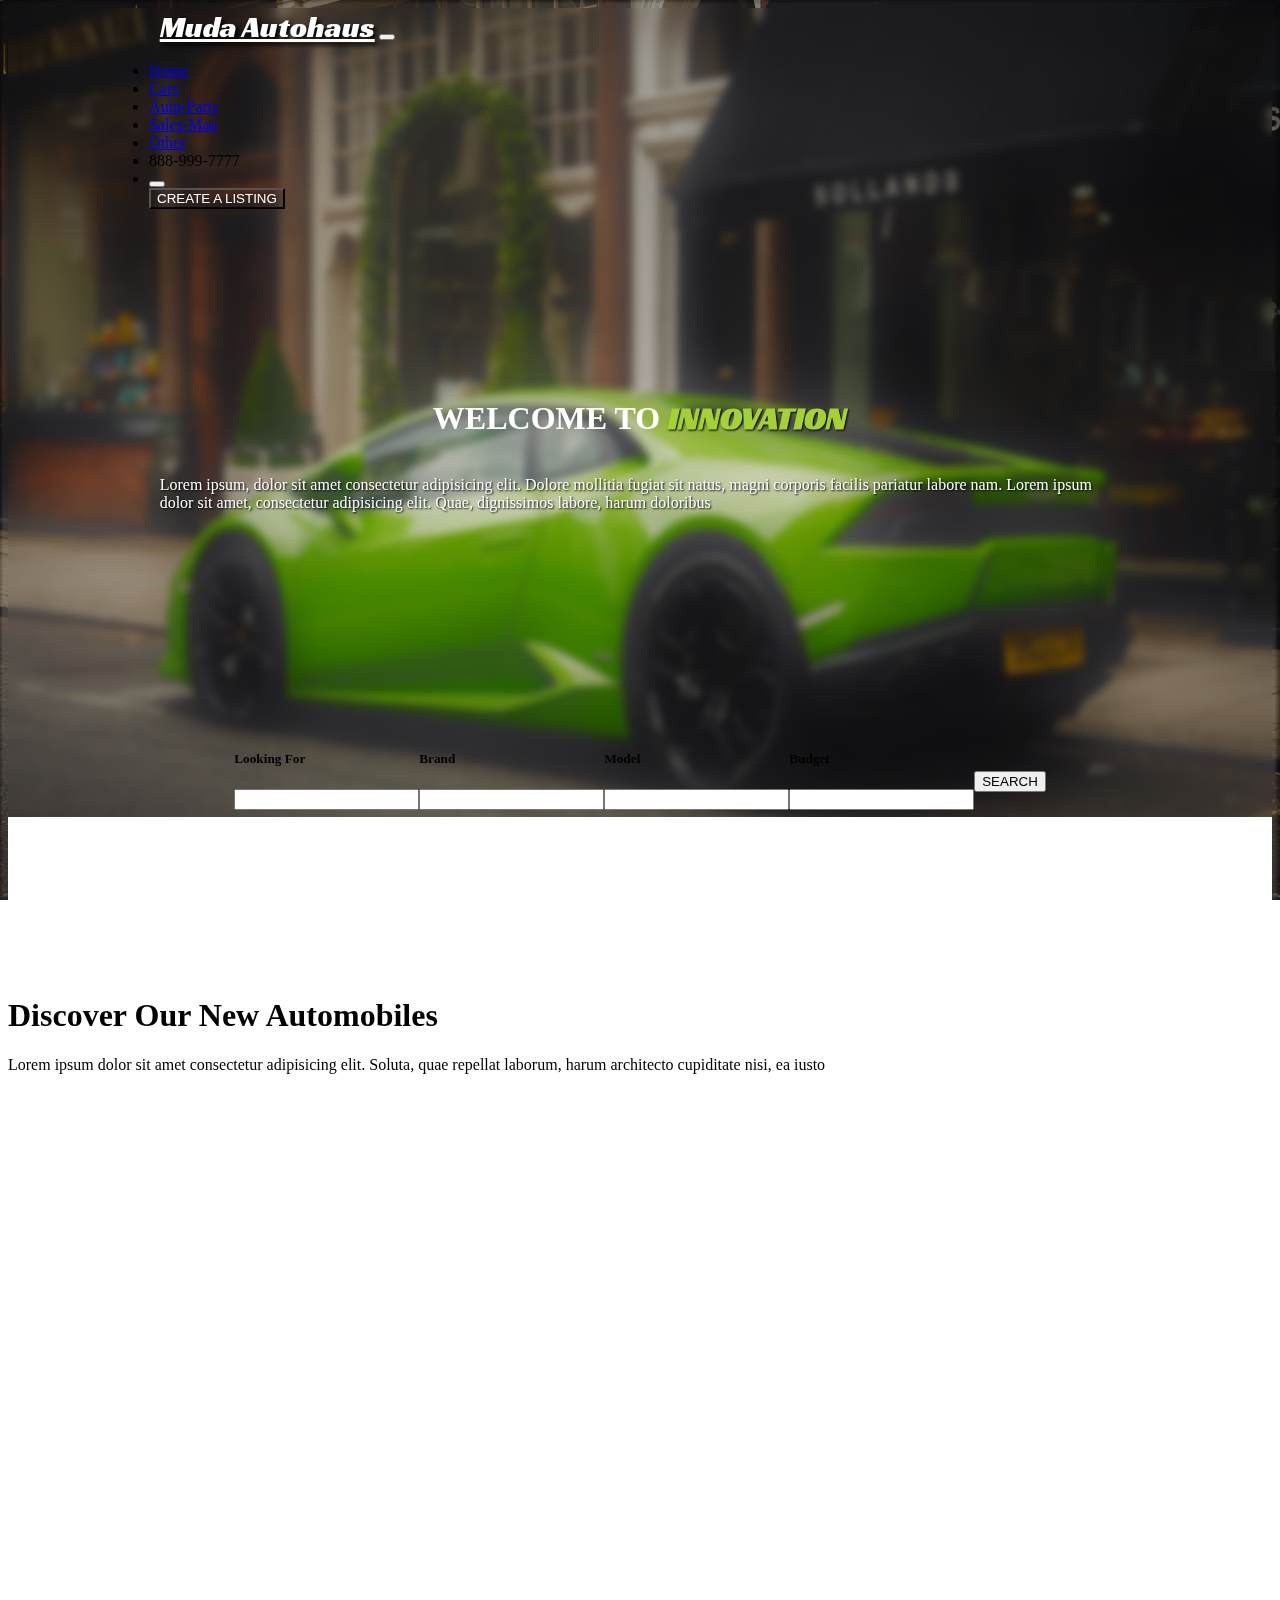
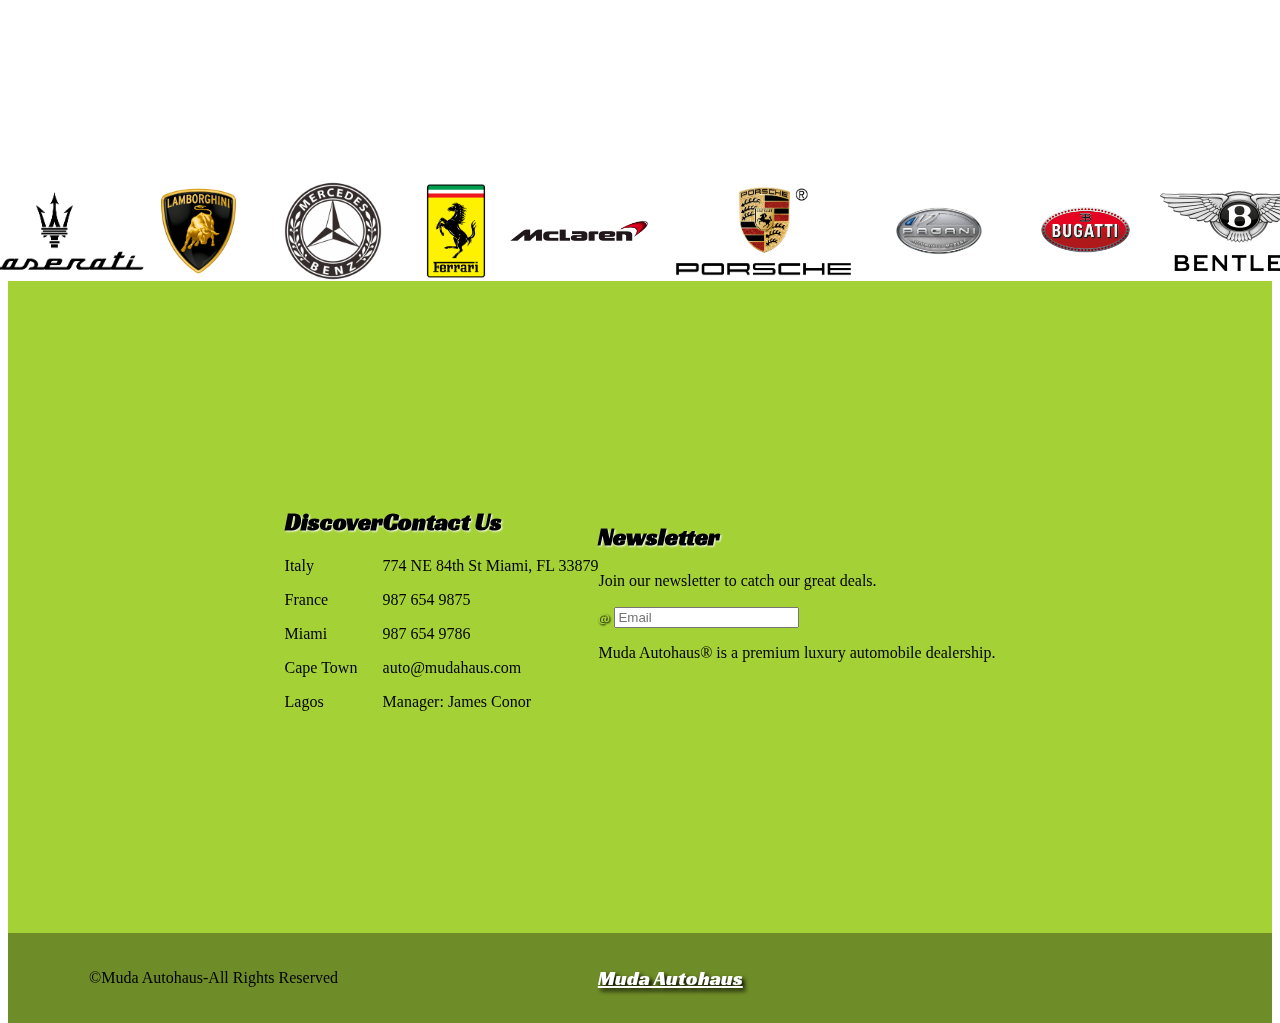
==== index.html @ a9cc53bf "version 7" ====
<!DOCTYPE html>
<html lang="en">
	<head>
		<meta charset="UTF-8" />
		<meta http-equiv="X-UA-Compatible" content="IE=edge" />
		<meta name="viewport" content="width=device-width, initial-scale=1.0" />
		<title>autohaus</title>
		<link rel="stylesheet" href="/style.css" />
		<link rel="preconnect" href="https://fonts.googleapis.com" />
		<link rel="preconnect" href="https://fonts.gstatic.com" crossorigin />
		<link
			href="https://fonts.googleapis.com/css2?family=Racing+Sans+One&display=swap"
			rel="stylesheet"
		/>
		<link
			rel="stylesheet"
			href="https://cdnjs.cloudflare.com/ajax/libs/OwlCarousel2/2.3.4/assets/owl.carousel.min.css"
			integrity="sha512-tS3S5qG0BlhnQROyJXvNjeEM4UpMXHrQfTGmbQ1gKmelCxlSEBUaxhRBj/EFTzpbP4RVSrpEikbmdJobCvhE3g=="
			crossorigin="anonymous"
			referrerpolicy="no-referrer"
		/>
		<link
			rel="stylesheet"
			href="https://cdnjs.cloudflare.com/ajax/libs/OwlCarousel2/2.3.4/assets/owl.theme.default.min.css"
			integrity="sha512-sMXtMNL1zRzolHYKEujM2AqCLUR9F2C4/05cdbxjjLSRvMQIciEPCQZo++nk7go3BtSuK9kfa/s+a4f4i5pLkw=="
			crossorigin="anonymous"
			referrerpolicy="no-referrer"
		/>
		<script
			src="https://code.jquery.com/jquery-3.6.0.slim.min.js"
			integrity="sha256-u7e5khyithlIdTpu22PHhENmPcRdFiHRjhAuHcs05RI="
			crossorigin="anonymous"
		></script>
		<script
			src="https://cdnjs.cloudflare.com/ajax/libs/OwlCarousel2/2.3.4/owl.carousel.min.js"
			integrity="sha512-bPs7Ae6pVvhOSiIcyUClR7/q2OAsRiovw4vAkX+zJbw3ShAeeqezq50RIIcIURq7Oa20rW2n2q+fyXBNcU9lrw=="
			crossorigin="anonymous"
			referrerpolicy="no-referrer"
		></script>
		<script
			src="https://kit.fontawesome.com/30f14fa587.js"
			crossorigin="anonymous"
		></script>
		<link
			href="https://cdn.jsdelivr.net/npm/bootstrap@5.2.0-beta1/dist/css/bootstrap.min.css"
			rel="stylesheet"
			integrity="sha384-0evHe/X+R7YkIZDRvuzKMRqM+OrBnVFBL6DOitfPri4tjfHxaWutUpFmBp4vmVor"
			crossorigin="anonymous"
		/>
	</head>
	<body>
		<!-- body -->
		<!-- navbar -->
		<nav
			class="navbar navbar-expand-lg bg-transparent border-bottom border-light"
		>
			<div class="container-fluid bg-transparent">
				<a id="nav-head" class="navbar-brand" href="#"
					><i class="fa-solid fa-bolt"></i>Muda Autohaus</a
				>
				<button
					class="navbar-toggler"
					type="button"
					data-bs-toggle="collapse"
					data-bs-target="#navbarScroll"
					aria-controls="navbarScroll"
					aria-expanded="false"
					aria-label="Toggle navigation"
				>
					<span class="navbar-toggler-icon"></span>
				</button>
				<div class="collapse navbar-collapse" id="navbarScroll">
					<ul
						class="navbar-nav me-auto my-4 my-lg-0 navbar-nav-scroll"
						style="--bs-scroll-height: 100px justify-content-center"
					>
						<li id="nav-link" class="nav-item px-3">
							<a class="nav-link active text-light" aria-current="page" href="#"
								>Home</a
							>
						</li>
						<li id="nav-link" class="nav-item px-3">
							<a class="nav-link text-light" href="#">Cars</a>
						</li>
						<li id="nav-link" class="nav-item dropdown px-3">
							<a class="nav-link text-light" href="#">Auto-Parts</a>
						</li>
						<li id="nav-link" class="nav-item dropdown px-3">
							<a class="nav-link text-light" href="#">Sales-Man</a>
						</li>
						<li id="nav-link" class="nav-item dropdown px-3">
							<a class="nav-link text-light" href="#">Other</a>
						</li>
						<li id="nav-link" class="nav-item px-3">
							<a class="nav-link text-light"
								><i class="fa-solid fa-phone-volume"></i> 888-999-7777</a
							>
						</li>
						<li id="nav-link" class="nav-item px-3">
							<button
								class="btn btn-secondary bg-transparent"
								data-bs-toggle="tooltip"
								data-bs-placement="top"
								data-bs-custom-class="custom-tooltip"
								title="0 FAVOURITES"
							>
								<i class="fa-solid fa-user"></i>
							</button>
						</li>
						<button
							id="btn"
							class="button border border-light rounded "
							type="button"
						>
							CREATE A LISTING
						</button>
					</ul>
				</div>
			</div>
		</nav>
		<!-- navbar -->
		<section id="landing">
			<h1 class="text-center">WELCOME TO <span>INNOVATION</span></h1>
			<p id="P1" class="text-center fs-5">
				Lorem ipsum, dolor sit amet consectetur adipisicing elit. Dolore
				mollitia fugiat sit natus, magni corporis facilis pariatur labore nam.
				Lorem ipsum dolor sit amet, consectetur adipisicing elit. Quae,
				dignissimos labore, harum doloribus
			</p>
		</section>
		<!-- landing -->
		<!--sort  -->
		<div id="sort" class="card w-75 px-5">
			<div class="card-body">
				<h5 class="card-title fs-6">Looking For</h5>
				<input type="text" />
			</div>
			<div class="card-body">
				<h5 class="card-title fs-6">Brand</h5>
				<input type="text" />
			</div>
			<div class="card-body">
				<h5 class="card-title fs-6">Model</h5>
				<input type="text" />
			</div>
			<div class="card-body">
				<h5 class="card-title fs-6">Budget</h5>
				<input type="text" />
			</div>
			<div class="card-body">
				<button
					id="btn2"
					class="button border border-light rounded px-2 bg-dark my-6 fs-5 text-light"
					type="button"
				>
					SEARCH
				</button>
			</div>
		</div>
		<section id="cars">
			<div id="heading-cont">
				<h1 id="cars-head" class="text text-center">
					Discover Our New Automobiles
				</h1>
				<p class="text text-center">
					Lorem ipsum dolor sit amet consectetur adipisicing elit. Soluta, quae
					repellat laborum, harum architecto cupiditate nisi, ea iusto
				</p>
			</div>
			<div id="slideshow">
				<!-- TESTIMONIALS -->
				<section id="testimonials" class="testimonials spad">
					<div class="container">
						<div class="row">
							<div class="col-sm-12">
								<div id="customers-testimonials" class="owl-carousel">
									<!--TESTIMONIAL 1 -->
									<div class="staff">
										<div class="shadow-effect">
											<div class="card" style="width: 18rem">
												<img
													class="card-img-top"
													src="/ferrari.jpg"
													alt="Card image cap"
												/>
												<div class="card-body">
													<h5 class="card-title">Ferrari 458</h5>
													<p class="card-text">
														Some quick example text to build on the card title
														and make up the bulk of the card's content.
													</p>
													<a href="#" class="btn btn-primary">Go somewhere</a>
												</div>
											</div>
										</div>
									</div>
									<!--END OF TESTIMONIAL 1 -->
									<!--TESTIMONIAL 2 -->
									<div class="staff">
										<div class="shadow-effect">
											<div class="card" style="width: 18rem">
												<img
													class="card-img-top"
													src="/mclaren2.jpg"
													alt="Card image cap"
												/>
												<div class="card-body">
													<h5 class="card-title">Mclaren P1</h5>
													<p class="card-text">
														Some quick example text to build on the card title
														and make up the bulk of the card's content.
													</p>
													<a href="#" class="btn btn-primary">Go somewhere</a>
												</div>
											</div>
										</div>
									</div>
									<!--END OF TESTIMONIAL 2 -->
									<!--TESTIMONIAL 3 -->
									<div class="staff">
										<div class="shadow-effect">
											<div class="card" style="width: 18rem">
												<img
													class="card-img-top"
													src="/sian.jpg"
													alt="Card image cap"
												/>
												<div class="card-body">
													<h5 class="card-title">Lamborghini Sian</h5>
													<p class="card-text">
														Some quick example text to build on the card title
														and make up the bulk of the card's content.
													</p>
													<a href="#" class="btn btn-primary">Go somewhere</a>
												</div>
											</div>
										</div>
									</div>
									<!--END OF TESTIMONIAL 3 -->
									<!--TESTIMONIAL 4 -->
									<div class="staff">
										<div class="shadow-effect">
											<div class="card" style="width: 18rem">
												<img
													class="card-img-top"
													src="/aventador.jpg"
													alt="Card image cap"
												/>
												<div class="card-body">
													<h5 class="card-title">Lamborghini Aventador</h5>
													<p class="card-text">
														Some quick example text to build on the card title
														and make up the bulk of the card's content.
													</p>
													<a href="#" class="btn btn-primary">Go somewhere</a>
												</div>
											</div>
										</div>
									</div>
									<!--END OF TESTIMONIAL 4 -->
									<div class="staff">
										<div class="shadow-effect">
											<div class="card" style="width: 18rem">
												<img
													class="card-img-top"
													src="ferrari 2.jpg"
													alt="Card image cap"
												/>
												<div class="card-body">
													<h5 class="card-title">Ferrari Pista</h5>
													<p class="card-text">
														Some quick example text to build on the card title
														and make up the bulk of the card's content.
													</p>
													<a href="#" class="btn btn-primary">Go somewhere</a>
												</div>
											</div>
										</div>
									</div>
									<!-- 5 -->
									<div class="staff">
										<div class="shadow-effect">
											<div class="card" style="width: 18rem">
												<img
													class="card-img-top"
													src="/ferrari3.jpg"
													alt="Card image cap"
												/>
												<div class="card-body">
													<h5 class="card-title">Ferrari 458</h5>
													<p class="card-text">
														Some quick example text to build on the card title
														and make up the bulk of the card's content.
													</p>
													<a href="#" class="btn btn-primary">Go somewhere</a>
												</div>
											</div>
										</div>
									</div>
									<!-- 6 -->
									<div class="staff">
										<div class="shadow-effect">
											<div class="card" style="width: 18rem">
												<img
													class="card-img-top"
													src="/mclaren.jpg"
													alt="Card image cap"
												/>
												<div class="card-body">
													<h5 class="card-title">Mclaren P1</h5>
													<p class="card-text">
														Some quick example text to build on the card title
														and make up the bulk of the card's content.
													</p>
													<a href="#" class="btn btn-primary">Go somewhere</a>
												</div>
											</div>
										</div>
									</div>
									<!-- 7 -->
									<div class="staff">
										<div class="shadow-effect">
											<div class="card" style="width: 18rem">
												<img
													class="card-img-top"
													src="merc.jpg"
													alt="Card image cap"
												/>
												<div class="card-body">
													<h5 class="card-title">Mercedes GT</h5>
													<p class="card-text">
														Some quick example text to build on the card title
														and make up the bulk of the card's content.
													</p>
													<a href="#" class="btn btn-primary">Go somewhere</a>
												</div>
											</div>
										</div>
									</div>
									<!--8  -->
									<div class="staff">
										<div class="shadow-effect">
											<div class="card" style="width: 18rem">
												<img
													class="card-img-top"
													src="/maserati.jpg"
													alt="Card image cap"
												/>
												<div class="card-body">
													<h5 class="card-title">Maserati BirdCage</h5>
													<p class="card-text">
														Some quick example text to build on the card title
														and make up the bulk of the card's content.
													</p>
													<a href="#" class="btn btn-primary">Go somewhere</a>
												</div>
											</div>
										</div>
									</div>
								</div>
							</div>
						</div>
					</div>
				</section>
				<!-- END OF TESTIMONIALS -->
			</div>
		</section>
		<section id="footer">
			<div id="logos">
				<div id="logo" class="imgs border-top border-secondary">
					<img
						src="/logo5.png"
						class="rounded float-end"
						width="200"
						height="100"
						alt="..."
					/>
					<img
						src="/logo 1.png"
						class="rounded float-start"
						width="100"
						height="100"
						alt="..."
					/>
					<img
						src="/logo 2.png
						"
						class="rounded float-end"
						width="200"
						height="100"
						alt="..."
					/>
					<img
						src="/logo 3.png"
						class="rounded float-end"
						width="75"
						height="100"
						alt="..."
					/>
					<img
						src="/logo 4.png"
						class="rounded float-end"
						width="200"
						height="100"
						alt="..."
					/>
					<img
						src="/logo 6.png"
						class="rounded float-end"
						width="200"
						height="100"
						alt="..."
					/>
					<img
						src="/logo 7.png"
						class="rounded float-end"
						width="200"
						height="100"
						alt="..."
					/>
					<img
						src="/logo 8.png"
						class="rounded float-end"
						width="200"
						height="100"
						alt="..."
					/>
					<img
						src="/logo 9.png"
						class="rounded float-end"
						width="200"
						height="100"
						alt="..."
					/>
				</div>
				<div id="details">
					<div id="footer1" class="card w-100">
						<div class="card-body">
							<h2>Discover</h2>
							<p><i class="fa-solid fa-chevron-right"></i> Italy</p>
							<p><i class="fa-solid fa-chevron-right"></i> France</p>
							<p><i class="fa-solid fa-chevron-right"></i> Miami</p>
							<p><i class="fa-solid fa-chevron-right"></i> Cape Town</p>
							<p><i class="fa-solid fa-chevron-right"></i> Lagos</p>
						</div>
						<div class="card-body">
							<h2>Contact Us</h2>
							<p>
								<i class="fa-solid fa-location-dot"></i> 774 NE 84th St Miami,
								FL 33879
							</p>
							<p><i class="fa-solid fa-phone"></i> 987 654 9875</p>
							<p><i class="fa-solid fa-fax"></i> 987 654 9786</p>
							<p><i class="fa-regular fa-envelope"></i> auto@mudahaus.com</p>
							<p>
								<i class="fa-solid fa-address-book"></i> Manager: James Conor
							</p>
						</div>
						<div class="card-body">
							<h2>Newsletter</h2>
							<p>Join our newsletter to catch our great deals.</p>
							<div class="input-group mb-3">
								<span class="input-group-text" id="basic-addon1">@</span>
								<input type="text" class="form-control" placeholder="Email" aria-label="Email" aria-describedby="basic-addon1">
							  </div>
							
							<p>Muda Autohaus® is a premium luxury automobile dealership.</p>
							<p id="missing">.</p>
						</div>
					</div>
				</div>
				<div id="details2">
					<div id="footer2" class="card w-100 py-5">
						<p id="nav-foot2">©Muda Autohaus-All Rights Reserved</p>
						<p class="text-center">
							<a id="nav-foot" class="navbar-brand text-center" href="#"
								><i class="fa-solid fa-bolt"></i>Muda Autohaus</a
							>
						</p>
						<p id="nav-foot3">
							<a href="#"><i class="fa-brands fa-instagram"></i></a>
							<a href="#"><i class="fa-brands fa-facebook-f"></i></a>
							<a href="#"><i class="fa-solid fa-at"></i></a>
							<a href="#"><i class="fa-brands fa-twitter"></i></a>
							<a href="#"><i class="fa-brands fa-whatsapp"></i></a>
						</p>
					</div>
				</div>
			</div>
		</section>
		<!--sort  -->
		<!-- body -->
		<!-- script -->
		<script
			src="https://cdn.jsdelivr.net/npm/bootstrap@5.2.0-beta1/dist/js/bootstrap.bundle.min.js"
			integrity="sha384-pprn3073KE6tl6bjs2QrFaJGz5/SUsLqktiwsUTF55Jfv3qYSDhgCecCxMW52nD2"
			crossorigin="anonymous"
		></script>
		<script>
			jQuery(document).ready(function ($) {
				"use strict";
				$("#customers-testimonials").owlCarousel({
					loop: true,
					center: true,
					items: 3,
					margin: 30,
					autoplay: true,
					dots: true,
					nav: true,
					autoplayTimeout: 8500,
					smartSpeed: 450,
					navText: [
						'<i class="fa fa-angle-left"></i>',
						'<i class="fa fa-angle-right"></i>',
					],
					responsive: {
						0: {
							items: 1,
						},
						768: {
							items: 2,
						},
						1170: {
							items: 3,
						},
					},
				});
			});
		</script>
		<script src="/java.js"></script>
	</body>
</html>
---- style.css ----
body {
	background-image: url("/pexels-adrian-dorobantu-2127733.jpg");
	background-repeat: no-repeat;
	background-attachment: fixed;
	background-size: 100% 100%;
	backdrop-filter: blur(4px);
}
#nav-head {
	margin-left: 12%;
	font-size: 30px;
	font-family: "Racing Sans One", cursive;
	color: white;
	text-shadow: 3px 3px 4px black;
}
#nav-foot {
	position: relative;
	left: -65%;
	font-size: 20px;
	font-family: "Racing Sans One", cursive;
	color: white;
	text-shadow: 3px 3px 4px black;
}
#nav-foot2 {
	position: relative;
	left: -28%;
}
#nav-foot3 {
	position: relative;
	left: 18%;
}
.fa-facebook-f {
	color: #232729;
}
.fa-instagram {
	color: #232729;
}
.fa-at {
	color: #232729;
}
.fa-twitter {
	color: #232729;
}
.fa-whatsapp {
	color: #232729;
}
.fa-facebook-f:hover {
	color: white;
}
.fa-instagram:hover {
	color: white;
}
.fa-at:hover {
	color: white;
}
.fa-twitter:hover {
	color: white;
}
.fa-whatsapp:hover {
	color: white;
}
#nav-link:hover {
	color: #a4d236;
}
.collapse {
	margin-left: 8%;
}
.fa-bolt {
	color: #a4d236;
}
.fa-phone-volume {
	color: #a4d236;
}
.fa-heart {
	color: red;
}
.fa-user {
	color: white;
}
.fa-user:hover {
	color: #a4d236;
	border: transparent;
}
#btn:hover {
	background-color: #a4d236;
	color: white;
	border-radius: 8px;
}
#btn2:hover {
	background-color: #a4d236;
	color: white;
	border-radius: 8px;
}
.nav-items:hover {
	background-color: #a4d236;
}

#btn {
	color: white;
	background-color: transparent;
}
#btn2 {
	margin-top: 25px;
}
.border-danger {
	color: transparent;
}
#landing {
	color: white;
	display: flex;
	flex-direction: column;
	flex-wrap: nowrap;
	justify-content: center;
	align-items: center;
	padding: 12%;
}

#P1 {
	text-shadow: 1px 1px 2px black;
}
span {
	font-family: "Racing Sans One", cursive;
	color: #a4d236;
	text-shadow: 1px 1px 2px rgb(0, 0, 0);
}

#cars {
	height: 100vh;
	background-color: white;
}
#sort {
	height: 20vh;
	display: flex;
	flex-direction: row;
	flex-wrap: nowrap;
	justify-content: center;
	align-items: center;
	margin-bottom: -5%;
	margin-left: auto;
	margin-right: auto;
}
#heading-cont {
	position: relative;
	top: 20%;
}
#slideshow {
	margin-top: 15%;
}
.owl-carousel .owl-nav [class*="owl-"] {
	-webkit-transition: all 0.3s ease;
	transition: all 0.3s ease;
}
.owl-carousel .owl-nav [class*="owl-"].disabled:hover {
	background-color: #d6d6d6;
}
.owl-carousel {
	position: relative;
}
.owl-carousel .owl-next,
.owl-carousel .owl-prev {
	width: 50px;
	height: 50px;
	line-height: 50px;
	border-radius: 50%;
	position: absolute;
	top: 30%;
	font-size: 20px;
	color: #fff;
	border: 1px solid #ddd;
	text-align: center;
}
.owl-carousel .owl-prev {
	left: -70px;
}
.owl-carousel .owl-next {
	right: -70px;
}
#footer {
	padding-top: 5%;
	height: 60vh;
	background-color: white;
}
#logo {
	display: flex;
	flex-direction: row;
	flex-wrap: nowrap;
	justify-content: center;
	align-items: center;
}
#footer1 {
	padding-top: 0%;
	padding: 8%;
	height: 50vh;
	display: flex;
	flex-direction: row;
	flex-wrap: nowrap;
	justify-content: center;
	align-items: center;
	margin-left: auto;
	margin-right: auto;
	background: #a4d236;
}
#footer2 {
	height: 10vh;
	display: flex;
	flex-direction: row;
	flex-wrap: nowrap;
	justify-content: center;
	align-items: center;
	margin-bottom: -5%;
	margin-left: auto;
	margin-right: auto;
	background: #6e8c27;
}
h2 {
	font-family: "Racing Sans One", cursive;
	text-shadow: 1px 1px 2px rgb(255, 255, 255);
}
#missing {
	color: transparent;
}
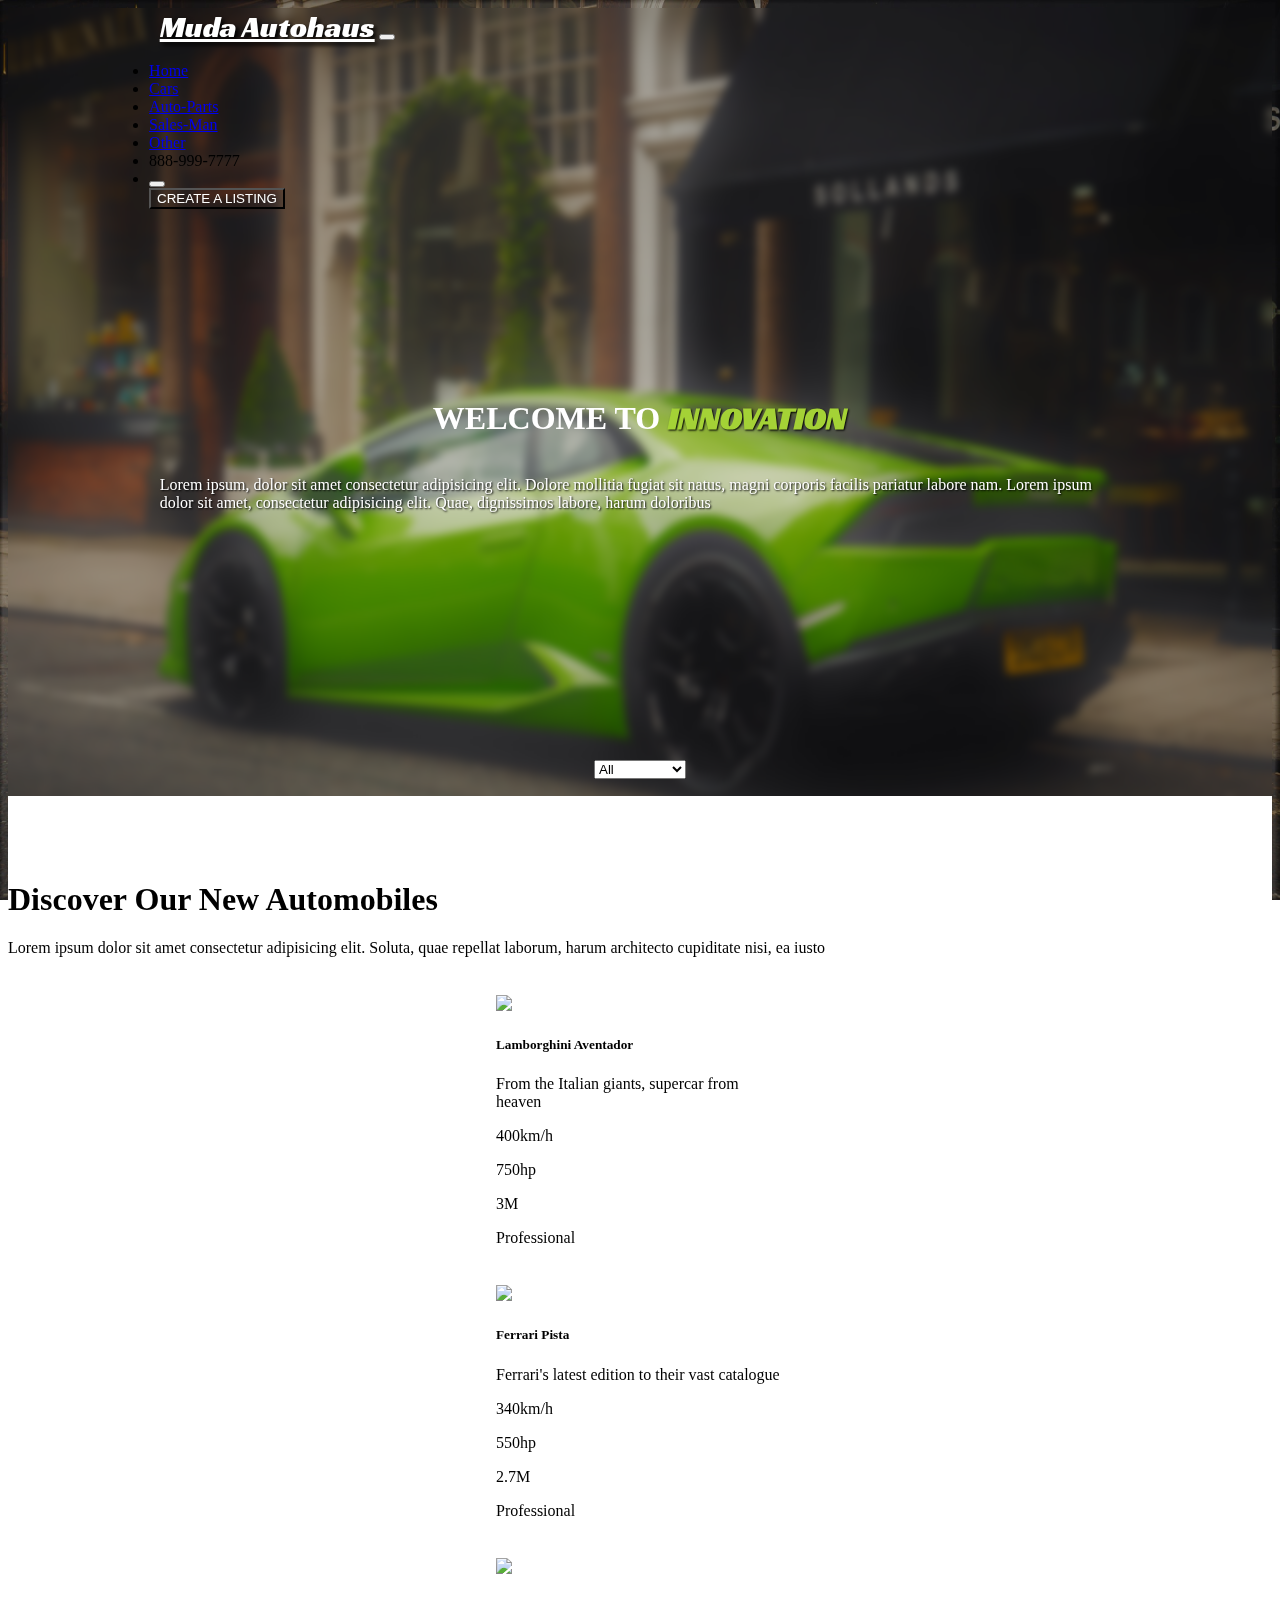
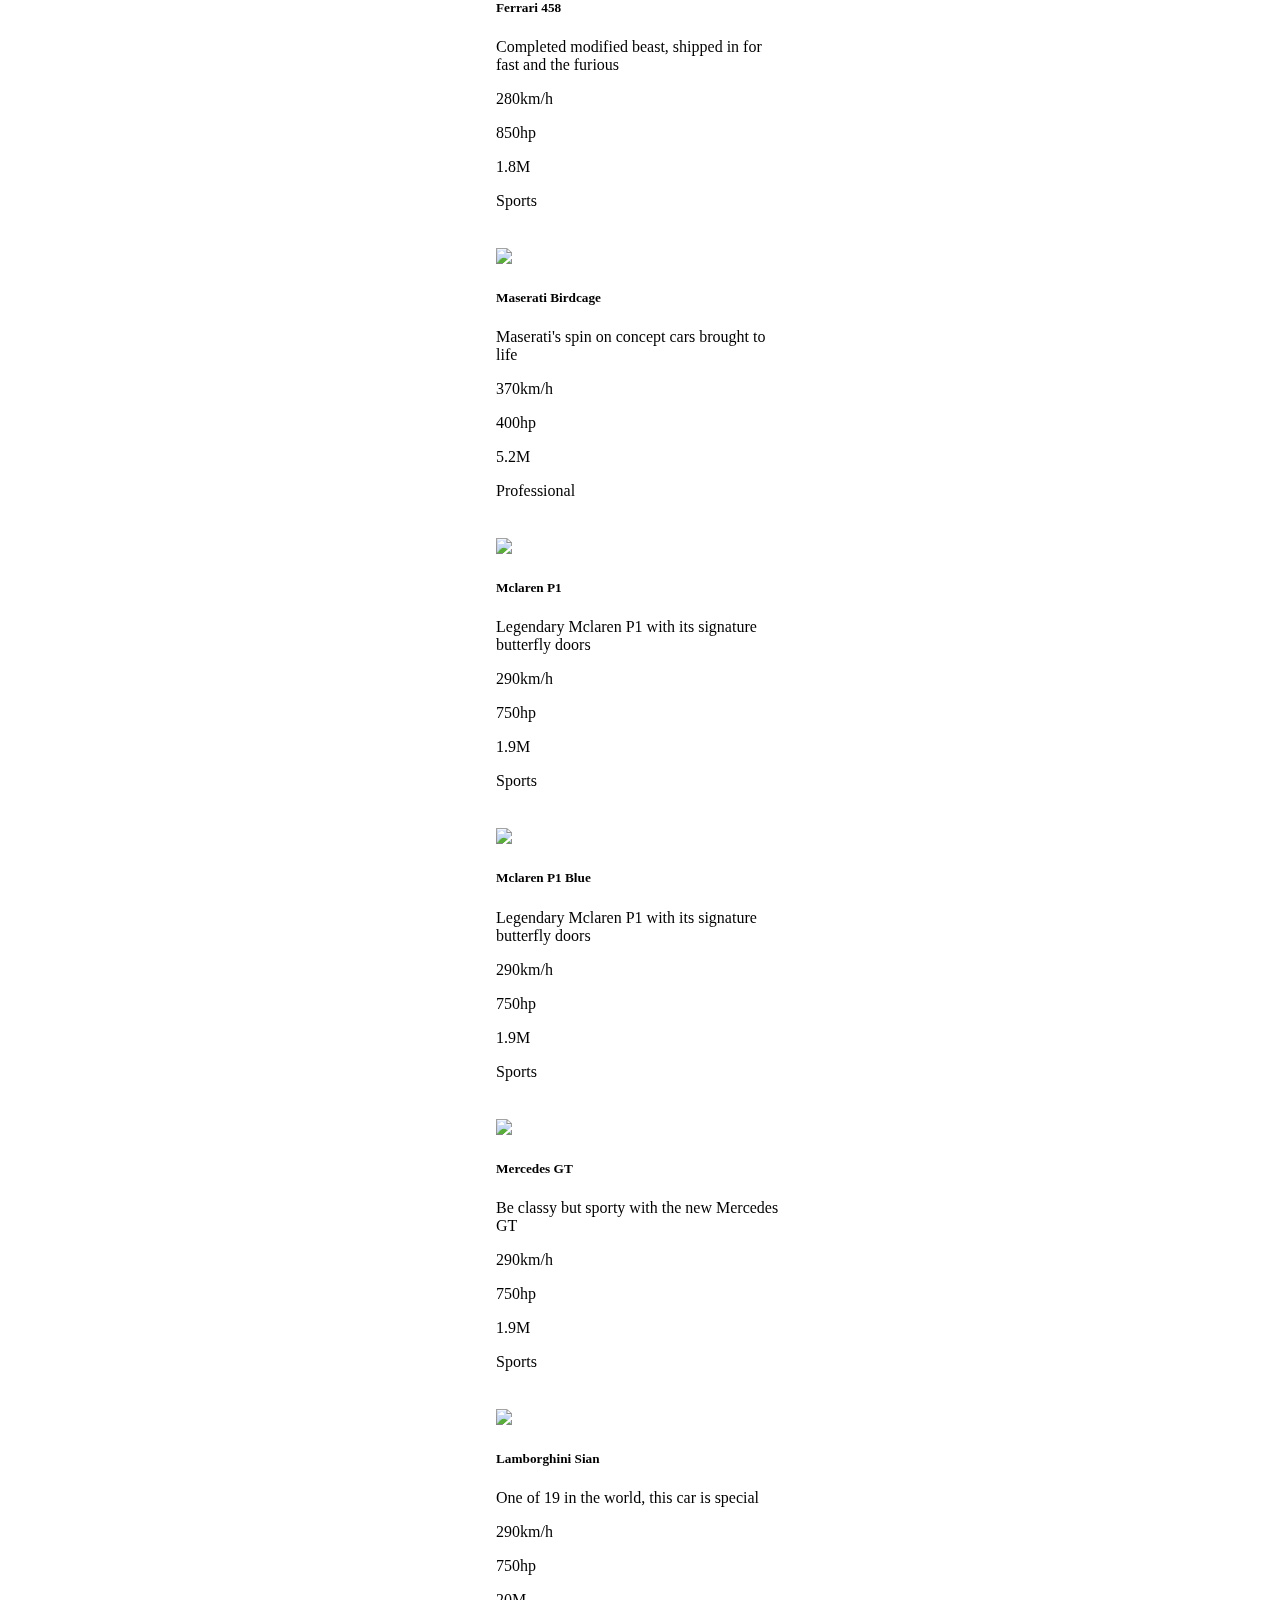
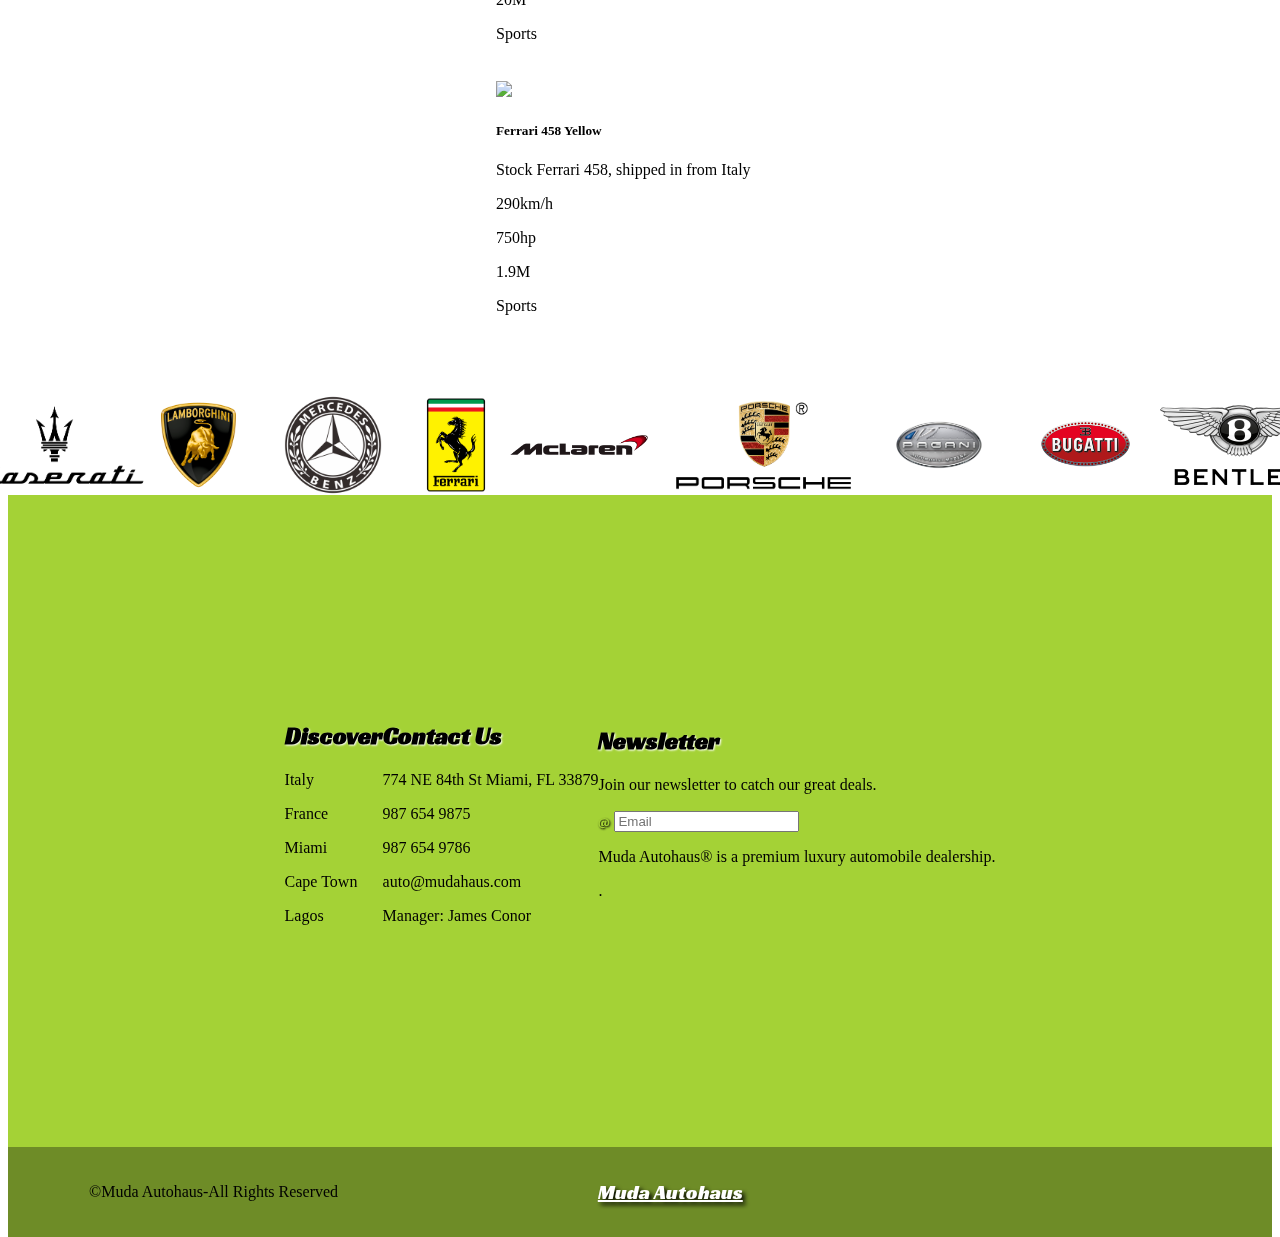
==== commit 64757381: "version 8" ====
--- a/index.html
+++ b/index.html
@@ -12,25 +12,6 @@
 			href="https://fonts.googleapis.com/css2?family=Racing+Sans+One&display=swap"
 			rel="stylesheet"
 		/>
-		<link
-			rel="stylesheet"
-			href="https://cdnjs.cloudflare.com/ajax/libs/OwlCarousel2/2.3.4/assets/owl.carousel.min.css"
-			integrity="sha512-tS3S5qG0BlhnQROyJXvNjeEM4UpMXHrQfTGmbQ1gKmelCxlSEBUaxhRBj/EFTzpbP4RVSrpEikbmdJobCvhE3g=="
-			crossorigin="anonymous"
-			referrerpolicy="no-referrer"
-		/>
-		<link
-			rel="stylesheet"
-			href="https://cdnjs.cloudflare.com/ajax/libs/OwlCarousel2/2.3.4/assets/owl.theme.default.min.css"
-			integrity="sha512-sMXtMNL1zRzolHYKEujM2AqCLUR9F2C4/05cdbxjjLSRvMQIciEPCQZo++nk7go3BtSuK9kfa/s+a4f4i5pLkw=="
-			crossorigin="anonymous"
-			referrerpolicy="no-referrer"
-		/>
-		<script
-			src="https://code.jquery.com/jquery-3.6.0.slim.min.js"
-			integrity="sha256-u7e5khyithlIdTpu22PHhENmPcRdFiHRjhAuHcs05RI="
-			crossorigin="anonymous"
-		></script>
 		<script
 			src="https://cdnjs.cloudflare.com/ajax/libs/OwlCarousel2/2.3.4/owl.carousel.min.js"
 			integrity="sha512-bPs7Ae6pVvhOSiIcyUClR7/q2OAsRiovw4vAkX+zJbw3ShAeeqezq50RIIcIURq7Oa20rW2n2q+fyXBNcU9lrw=="
@@ -109,7 +90,7 @@
 						</li>
 						<button
 							id="btn"
-							class="button border border-light rounded "
+							class="button border border-light rounded"
 							type="button"
 						>
 							CREATE A LISTING
@@ -131,34 +112,18 @@
 		<!-- landing -->
 		<!--sort  -->
 		<div id="sort" class="card w-75 px-5">
-			<div class="card-body">
-				<h5 class="card-title fs-6">Looking For</h5>
-				<input type="text" />
-			</div>
-			<div class="card-body">
-				<h5 class="card-title fs-6">Brand</h5>
-				<input type="text" />
-			</div>
-			<div class="card-body">
-				<h5 class="card-title fs-6">Model</h5>
-				<input type="text" />
-			</div>
-			<div class="card-body">
-				<h5 class="card-title fs-6">Budget</h5>
-				<input type="text" />
-			</div>
-			<div class="card-body">
-				<button
-					id="btn2"
-					class="button border border-light rounded px-2 bg-dark my-6 fs-5 text-light"
-					type="button"
-				>
-					SEARCH
-				</button>
-			</div>
+			<select name="sort" id="sortcars" onchange="sort()">
+				<option value="All">All</option>
+				<option value="horsepower">horsepower</option>
+				<option value="top speed">top speed</option>
+				<option value="price">price</option>
+				<option value="color">color</option>
+			</select>
 		</div>
+
 		<section id="cars">
-			<div id="heading-cont">
+			<div id="missing"></div>
+			<div id="heading-cont" class="text text center my-5">
 				<h1 id="cars-head" class="text text-center">
 					Discover Our New Automobiles
 				</h1>
@@ -167,202 +132,8 @@
 					repellat laborum, harum architecto cupiditate nisi, ea iusto
 				</p>
 			</div>
-			<div id="slideshow">
-				<!-- TESTIMONIALS -->
-				<section id="testimonials" class="testimonials spad">
-					<div class="container">
-						<div class="row">
-							<div class="col-sm-12">
-								<div id="customers-testimonials" class="owl-carousel">
-									<!--TESTIMONIAL 1 -->
-									<div class="staff">
-										<div class="shadow-effect">
-											<div class="card" style="width: 18rem">
-												<img
-													class="card-img-top"
-													src="/ferrari.jpg"
-													alt="Card image cap"
-												/>
-												<div class="card-body">
-													<h5 class="card-title">Ferrari 458</h5>
-													<p class="card-text">
-														Some quick example text to build on the card title
-														and make up the bulk of the card's content.
-													</p>
-													<a href="#" class="btn btn-primary">Go somewhere</a>
-												</div>
-											</div>
-										</div>
-									</div>
-									<!--END OF TESTIMONIAL 1 -->
-									<!--TESTIMONIAL 2 -->
-									<div class="staff">
-										<div class="shadow-effect">
-											<div class="card" style="width: 18rem">
-												<img
-													class="card-img-top"
-													src="/mclaren2.jpg"
-													alt="Card image cap"
-												/>
-												<div class="card-body">
-													<h5 class="card-title">Mclaren P1</h5>
-													<p class="card-text">
-														Some quick example text to build on the card title
-														and make up the bulk of the card's content.
-													</p>
-													<a href="#" class="btn btn-primary">Go somewhere</a>
-												</div>
-											</div>
-										</div>
-									</div>
-									<!--END OF TESTIMONIAL 2 -->
-									<!--TESTIMONIAL 3 -->
-									<div class="staff">
-										<div class="shadow-effect">
-											<div class="card" style="width: 18rem">
-												<img
-													class="card-img-top"
-													src="/sian.jpg"
-													alt="Card image cap"
-												/>
-												<div class="card-body">
-													<h5 class="card-title">Lamborghini Sian</h5>
-													<p class="card-text">
-														Some quick example text to build on the card title
-														and make up the bulk of the card's content.
-													</p>
-													<a href="#" class="btn btn-primary">Go somewhere</a>
-												</div>
-											</div>
-										</div>
-									</div>
-									<!--END OF TESTIMONIAL 3 -->
-									<!--TESTIMONIAL 4 -->
-									<div class="staff">
-										<div class="shadow-effect">
-											<div class="card" style="width: 18rem">
-												<img
-													class="card-img-top"
-													src="/aventador.jpg"
-													alt="Card image cap"
-												/>
-												<div class="card-body">
-													<h5 class="card-title">Lamborghini Aventador</h5>
-													<p class="card-text">
-														Some quick example text to build on the card title
-														and make up the bulk of the card's content.
-													</p>
-													<a href="#" class="btn btn-primary">Go somewhere</a>
-												</div>
-											</div>
-										</div>
-									</div>
-									<!--END OF TESTIMONIAL 4 -->
-									<div class="staff">
-										<div class="shadow-effect">
-											<div class="card" style="width: 18rem">
-												<img
-													class="card-img-top"
-													src="ferrari 2.jpg"
-													alt="Card image cap"
-												/>
-												<div class="card-body">
-													<h5 class="card-title">Ferrari Pista</h5>
-													<p class="card-text">
-														Some quick example text to build on the card title
-														and make up the bulk of the card's content.
-													</p>
-													<a href="#" class="btn btn-primary">Go somewhere</a>
-												</div>
-											</div>
-										</div>
-									</div>
-									<!-- 5 -->
-									<div class="staff">
-										<div class="shadow-effect">
-											<div class="card" style="width: 18rem">
-												<img
-													class="card-img-top"
-													src="/ferrari3.jpg"
-													alt="Card image cap"
-												/>
-												<div class="card-body">
-													<h5 class="card-title">Ferrari 458</h5>
-													<p class="card-text">
-														Some quick example text to build on the card title
-														and make up the bulk of the card's content.
-													</p>
-													<a href="#" class="btn btn-primary">Go somewhere</a>
-												</div>
-											</div>
-										</div>
-									</div>
-									<!-- 6 -->
-									<div class="staff">
-										<div class="shadow-effect">
-											<div class="card" style="width: 18rem">
-												<img
-													class="card-img-top"
-													src="/mclaren.jpg"
-													alt="Card image cap"
-												/>
-												<div class="card-body">
-													<h5 class="card-title">Mclaren P1</h5>
-													<p class="card-text">
-														Some quick example text to build on the card title
-														and make up the bulk of the card's content.
-													</p>
-													<a href="#" class="btn btn-primary">Go somewhere</a>
-												</div>
-											</div>
-										</div>
-									</div>
-									<!-- 7 -->
-									<div class="staff">
-										<div class="shadow-effect">
-											<div class="card" style="width: 18rem">
-												<img
-													class="card-img-top"
-													src="merc.jpg"
-													alt="Card image cap"
-												/>
-												<div class="card-body">
-													<h5 class="card-title">Mercedes GT</h5>
-													<p class="card-text">
-														Some quick example text to build on the card title
-														and make up the bulk of the card's content.
-													</p>
-													<a href="#" class="btn btn-primary">Go somewhere</a>
-												</div>
-											</div>
-										</div>
-									</div>
-									<!--8  -->
-									<div class="staff">
-										<div class="shadow-effect">
-											<div class="card" style="width: 18rem">
-												<img
-													class="card-img-top"
-													src="/maserati.jpg"
-													alt="Card image cap"
-												/>
-												<div class="card-body">
-													<h5 class="card-title">Maserati BirdCage</h5>
-													<p class="card-text">
-														Some quick example text to build on the card title
-														and make up the bulk of the card's content.
-													</p>
-													<a href="#" class="btn btn-primary">Go somewhere</a>
-												</div>
-											</div>
-										</div>
-									</div>
-								</div>
-							</div>
-						</div>
-					</div>
-				</section>
-				<!-- END OF TESTIMONIALS -->
+			<div class="container">
+				<div id="target" class="jeff d-flex justify-content-center row"></div>
 			</div>
 		</section>
 		<section id="footer">
@@ -461,9 +232,15 @@
 							<p>Join our newsletter to catch our great deals.</p>
 							<div class="input-group mb-3">
 								<span class="input-group-text" id="basic-addon1">@</span>
-								<input type="text" class="form-control" placeholder="Email" aria-label="Email" aria-describedby="basic-addon1">
-							  </div>
-							
+								<input
+									type="text"
+									class="form-control"
+									placeholder="Email"
+									aria-label="Email"
+									aria-describedby="basic-addon1"
+								/>
+							</div>
+
 							<p>Muda Autohaus® is a premium luxury automobile dealership.</p>
 							<p id="missing">.</p>
 						</div>
@@ -496,37 +273,6 @@
 			integrity="sha384-pprn3073KE6tl6bjs2QrFaJGz5/SUsLqktiwsUTF55Jfv3qYSDhgCecCxMW52nD2"
 			crossorigin="anonymous"
 		></script>
-		<script>
-			jQuery(document).ready(function ($) {
-				"use strict";
-				$("#customers-testimonials").owlCarousel({
-					loop: true,
-					center: true,
-					items: 3,
-					margin: 30,
-					autoplay: true,
-					dots: true,
-					nav: true,
-					autoplayTimeout: 8500,
-					smartSpeed: 450,
-					navText: [
-						'<i class="fa fa-angle-left"></i>',
-						'<i class="fa fa-angle-right"></i>',
-					],
-					responsive: {
-						0: {
-							items: 1,
-						},
-						768: {
-							items: 2,
-						},
-						1170: {
-							items: 3,
-						},
-					},
-				});
-			});
-		</script>
 		<script src="/java.js"></script>
 	</body>
 </html>
--- a/style.css
+++ b/style.css
@@ -80,6 +80,9 @@
 	color: #a4d236;
 	border: transparent;
 }
+.fa-bolt-lightning {
+	color: #a4d236;
+}
 #btn:hover {
 	background-color: #a4d236;
 	color: white;
@@ -124,8 +127,9 @@
 }
 
 #cars {
-	height: 100vh;
 	background-color: white;
+}
+#cars-head {
 }
 #sort {
 	height: 20vh;
@@ -140,39 +144,16 @@
 }
 #heading-cont {
 	position: relative;
-	top: 20%;
-}
-#slideshow {
-	margin-top: 15%;
-}
-.owl-carousel .owl-nav [class*="owl-"] {
-	-webkit-transition: all 0.3s ease;
-	transition: all 0.3s ease;
-}
-.owl-carousel .owl-nav [class*="owl-"].disabled:hover {
-	background-color: #d6d6d6;
-}
-.owl-carousel {
-	position: relative;
-}
-.owl-carousel .owl-next,
-.owl-carousel .owl-prev {
-	width: 50px;
-	height: 50px;
-	line-height: 50px;
-	border-radius: 50%;
-	position: absolute;
-	top: 30%;
-	font-size: 20px;
-	color: #fff;
-	border: 1px solid #ddd;
-	text-align: center;
-}
-.owl-carousel .owl-prev {
-	left: -70px;
-}
-.owl-carousel .owl-next {
-	right: -70px;
+	bottom: 80%;
+}
+#cards {
+	margin-top: 3%;
+	margin-right: auto;
+	margin-left: auto;
+}
+#cards2 {
+	margin-right: auto;
+	margin-left: auto;
 }
 #footer {
 	padding-top: 5%;
@@ -216,5 +197,5 @@
 	text-shadow: 1px 1px 2px rgb(255, 255, 255);
 }
 #missing {
-	color: transparent;
-}
+	padding-bottom: 5%;
+}
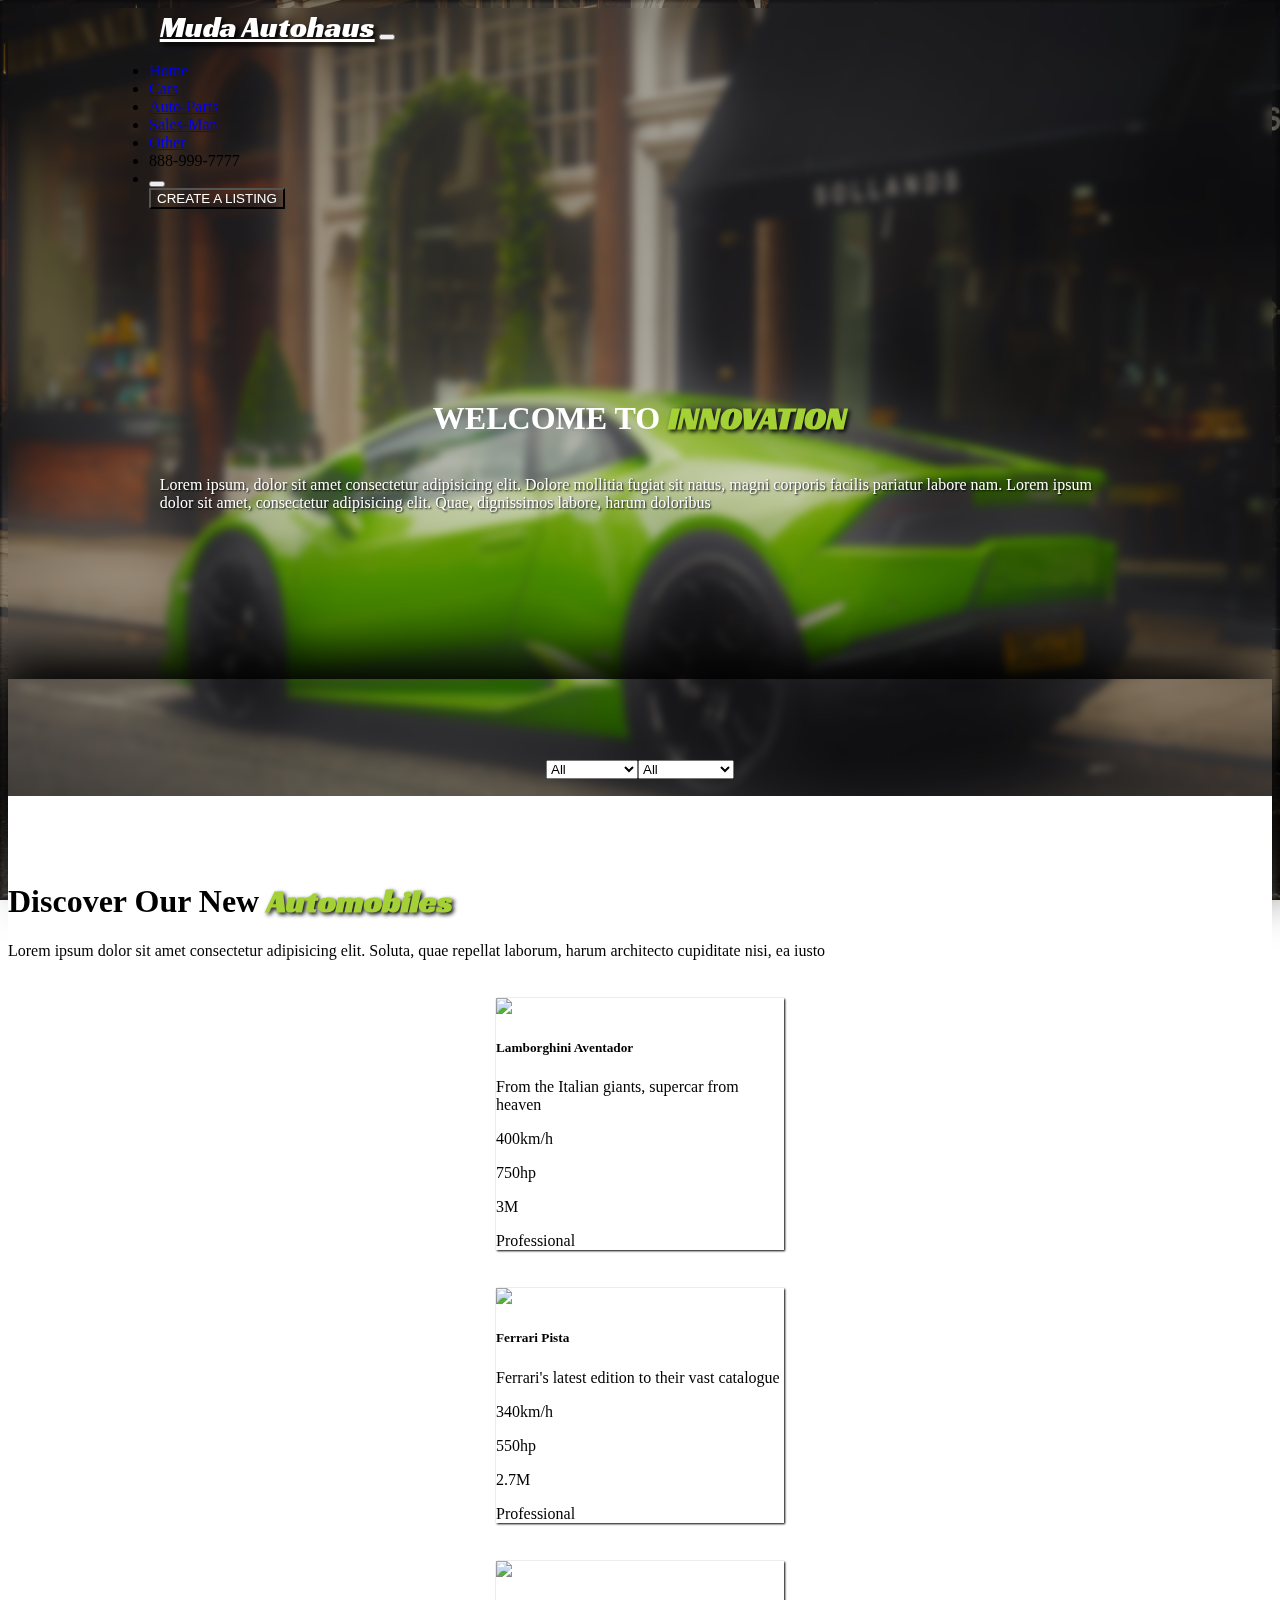
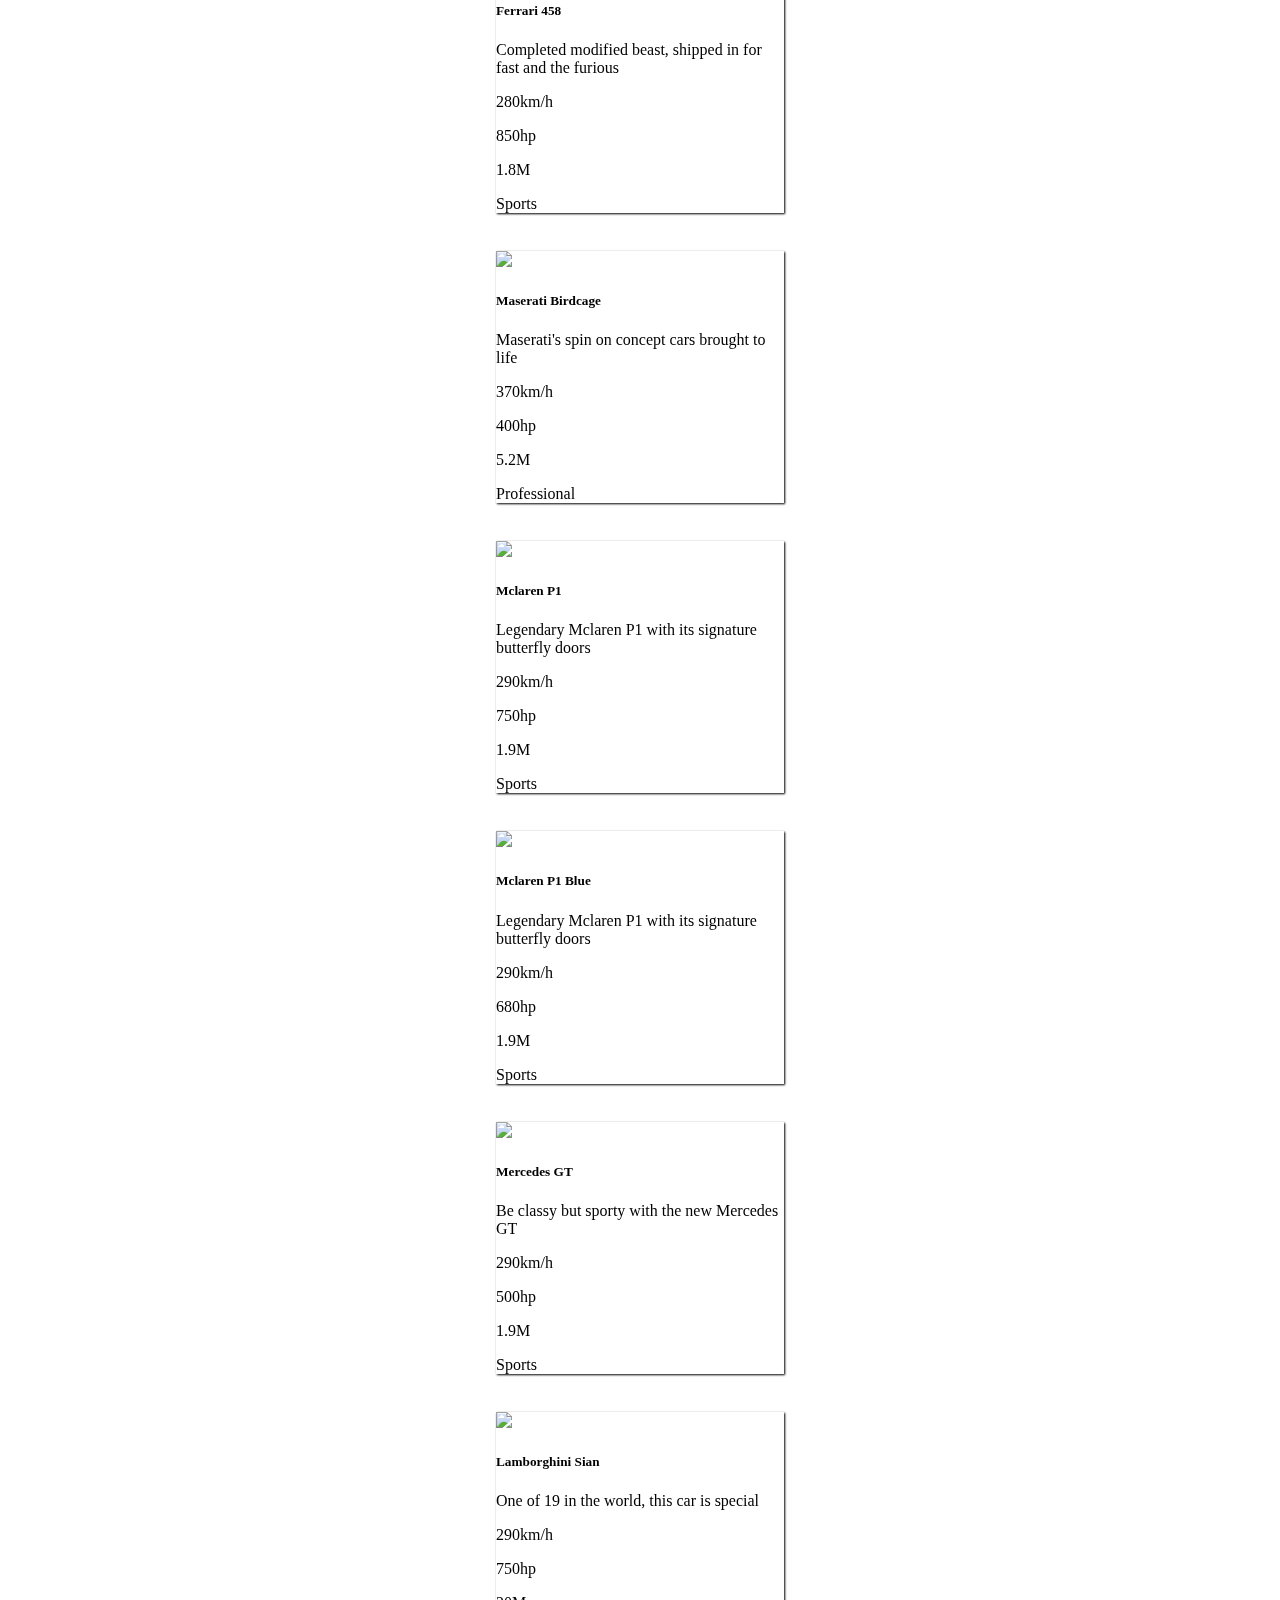
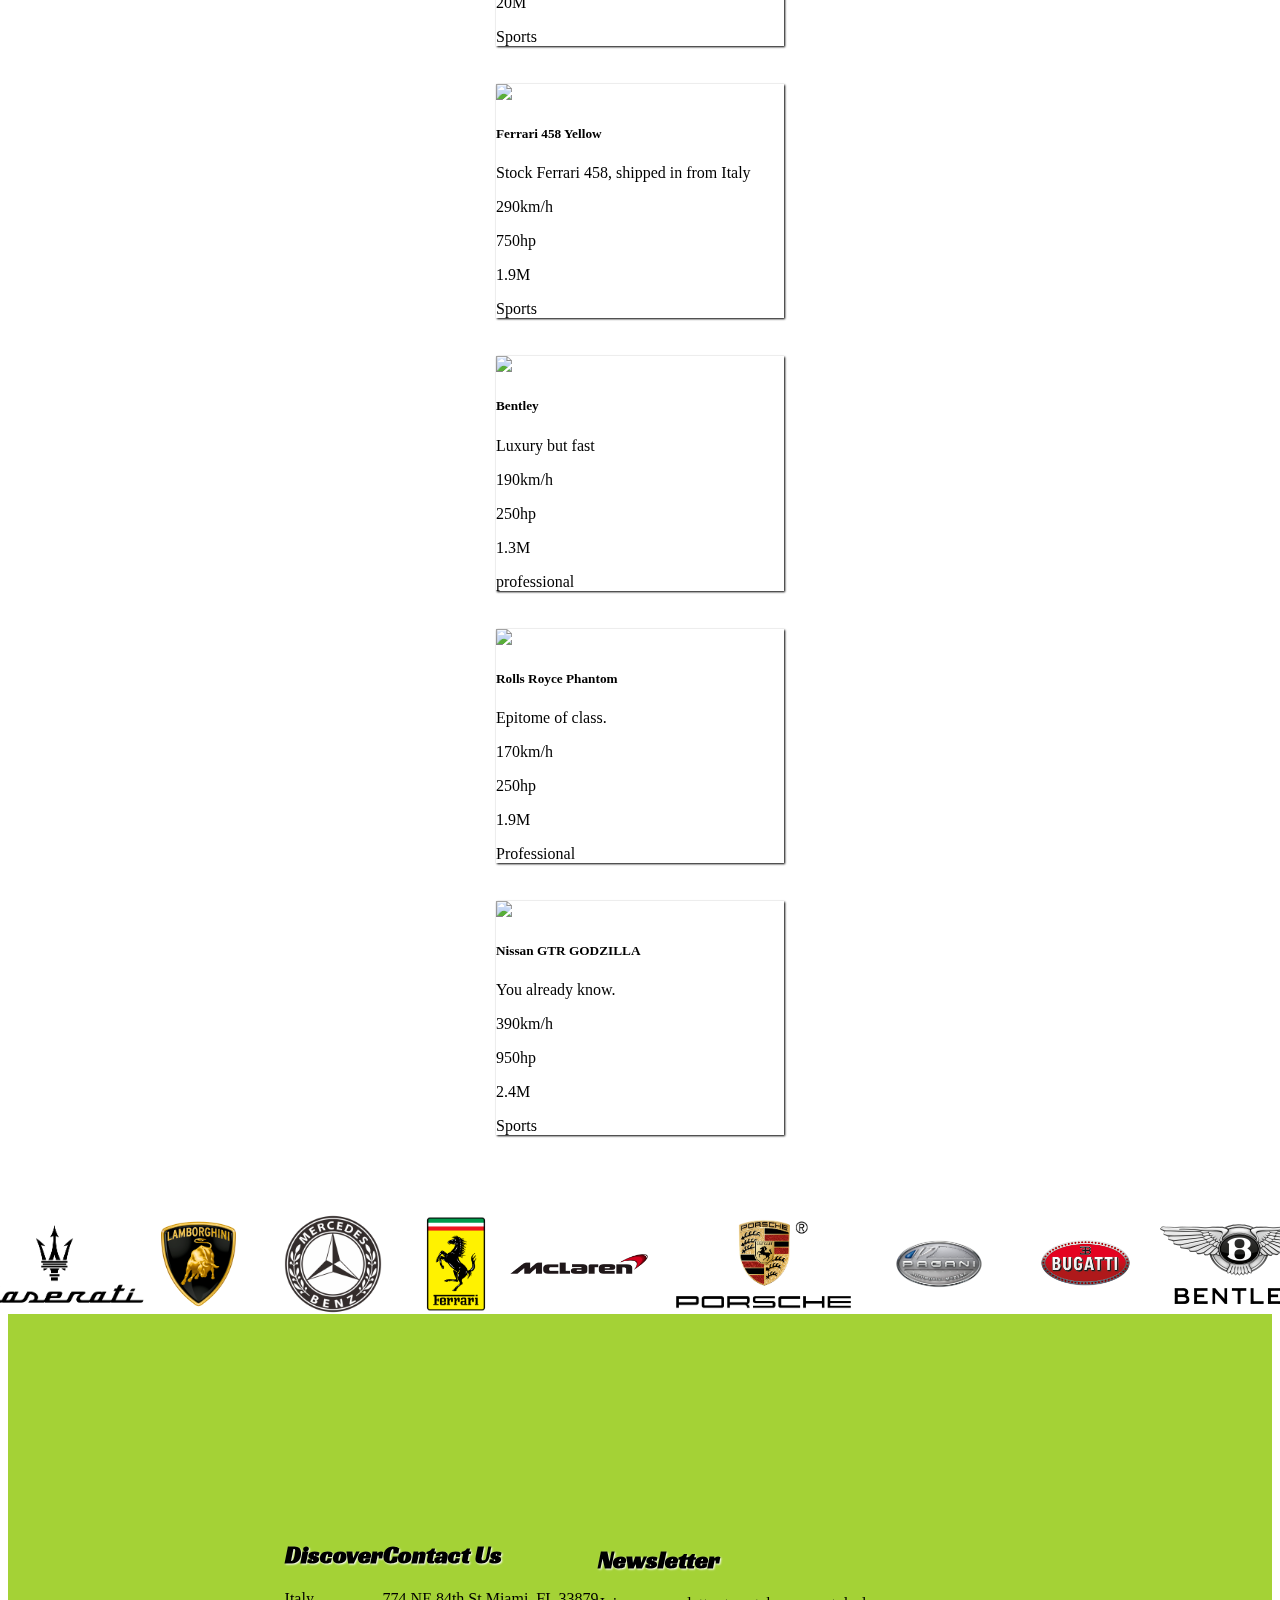
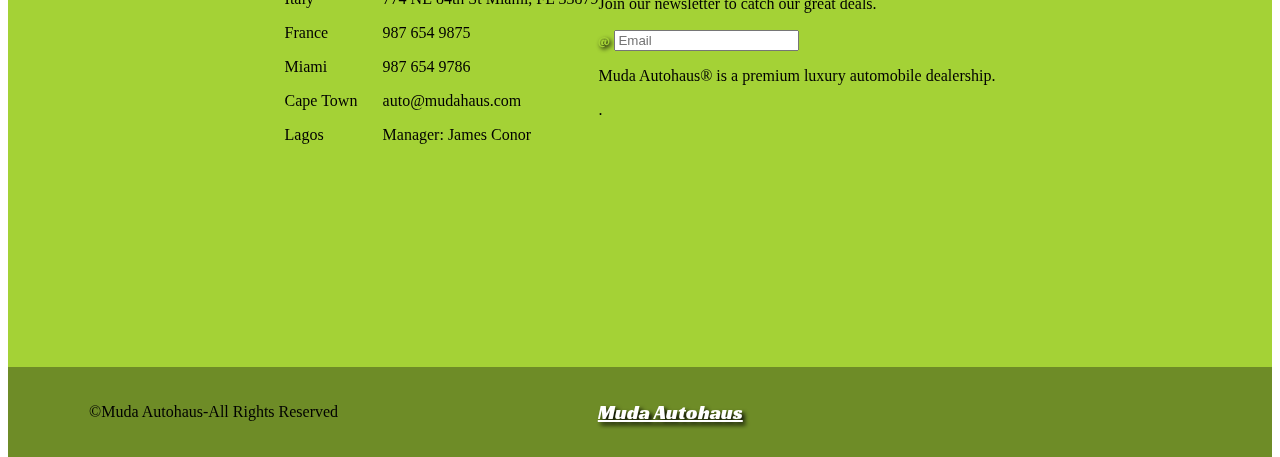
==== commit 80cd9621: "version 9" ====
--- a/index.html
+++ b/index.html
@@ -119,13 +119,24 @@
 				<option value="price">price</option>
 				<option value="color">color</option>
 			</select>
+			<select name="sort" id="filcars" onchange="filter()">
+				<option value="All">All</option>
+				<option value="Ferrari">Ferrari</option>
+				<option value="Lamborghini">Lamborghini</option>
+				<option value="Maserati">Maserati</option>
+				<option value="Mercedes">Mercedes</option>
+				<option value="Mclaren">Mclaren</option>
+				<option value="Nissan">Nissan</option>
+				<option value="Bentley">Bentley</option>
+				<option value="Rolls Royce">Rolls Royce</option>
+			</select>
 		</div>
 
 		<section id="cars">
 			<div id="missing"></div>
 			<div id="heading-cont" class="text text center my-5">
 				<h1 id="cars-head" class="text text-center">
-					Discover Our New Automobiles
+					Discover Our New <span>Automobiles</span>
 				</h1>
 				<p class="text text-center">
 					Lorem ipsum dolor sit amet consectetur adipisicing elit. Soluta, quae
--- a/style.css
+++ b/style.css
@@ -123,15 +123,14 @@
 span {
 	font-family: "Racing Sans One", cursive;
 	color: #a4d236;
-	text-shadow: 1px 1px 2px rgb(0, 0, 0);
+	text-shadow: 2px 2px 4px rgb(0, 0, 0);
 }
 
 #cars {
 	background-color: white;
 }
-#cars-head {
-}
 #sort {
+	box-shadow: 20px 20px 60px #000000, -20px -20px 60px #000000;
 	height: 20vh;
 	display: flex;
 	flex-direction: row;
@@ -150,6 +149,7 @@
 	margin-top: 3%;
 	margin-right: auto;
 	margin-left: auto;
+	box-shadow: 1px 1px 2px rgb(0, 0, 0);
 }
 #cards2 {
 	margin-right: auto;
@@ -199,3 +199,12 @@
 #missing {
 	padding-bottom: 5%;
 }
+select {
+}
+option {
+	font-family: "Racing Sans One", cursive;
+}
+#cards:hover {
+	box-shadow: 20px 20px 60px #a4d236, -10px -10px 30px #000000;
+	transition: box-shadow 1s;
+}
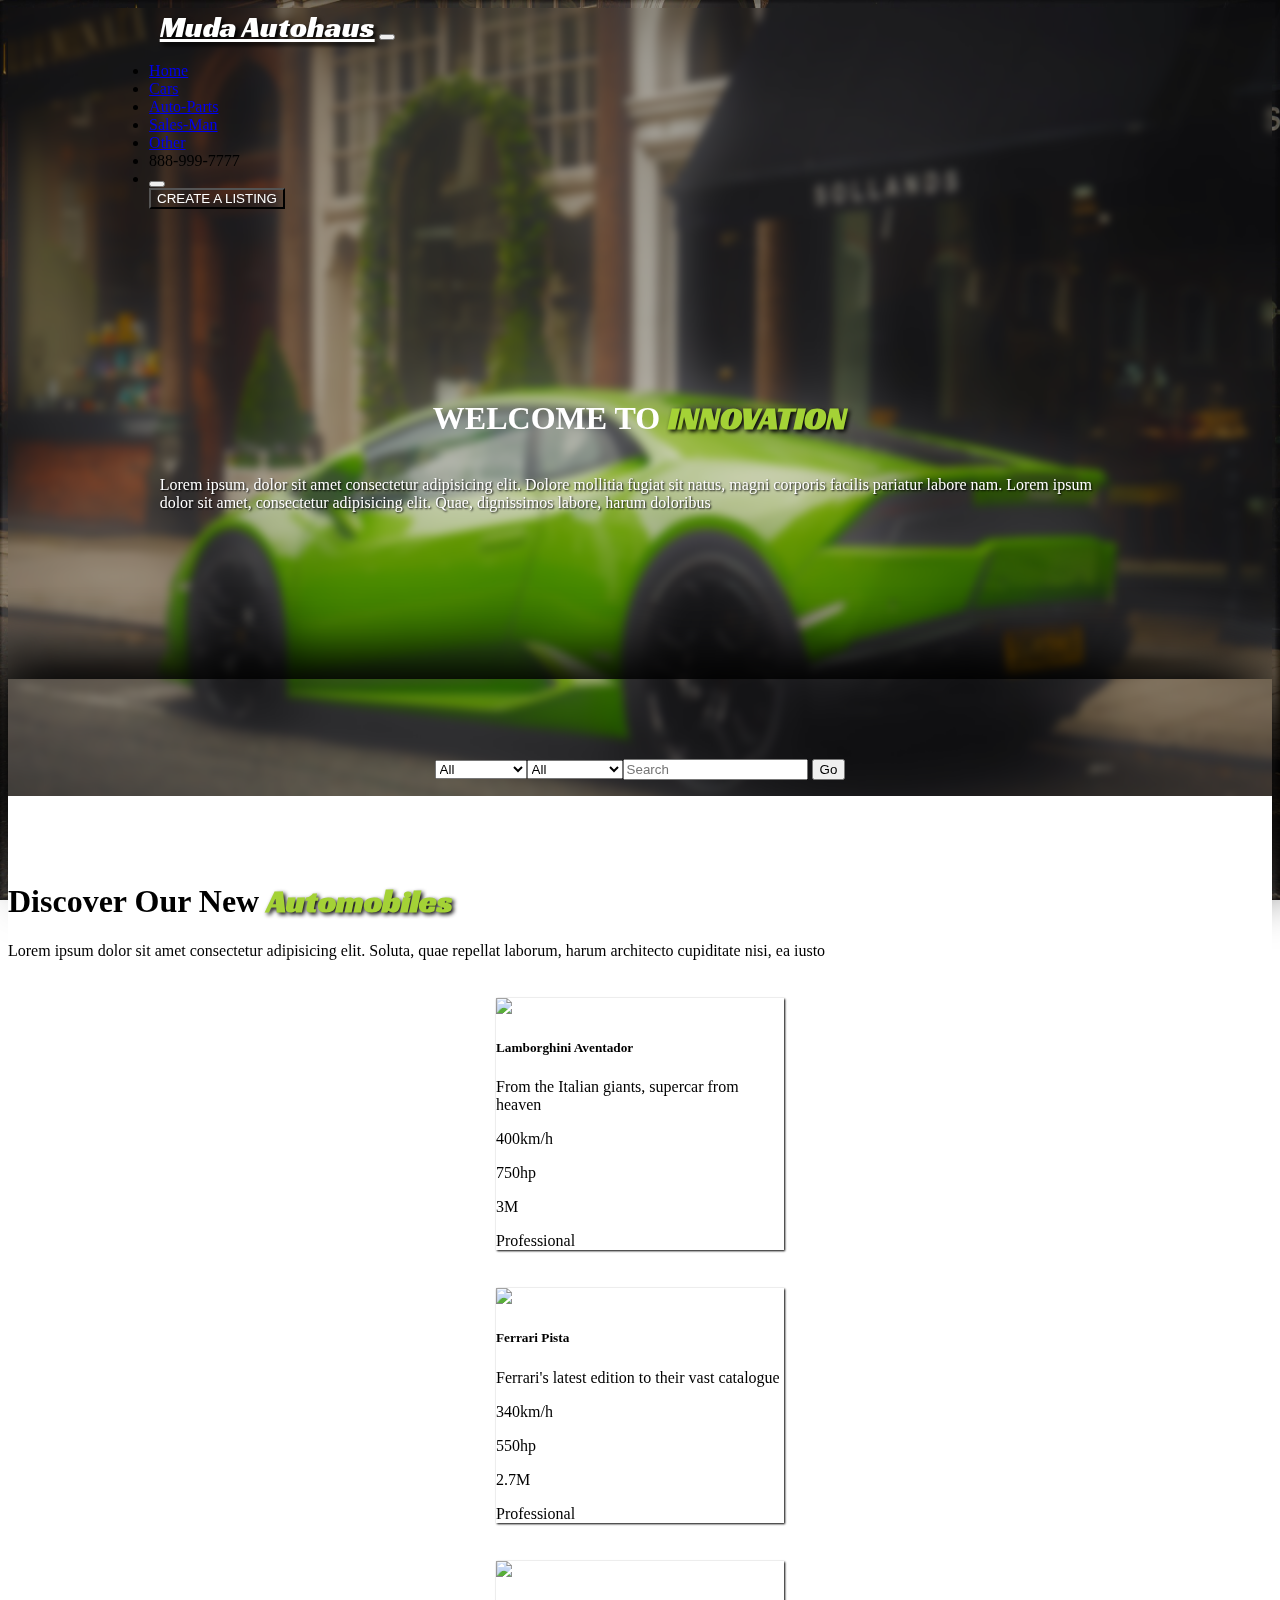
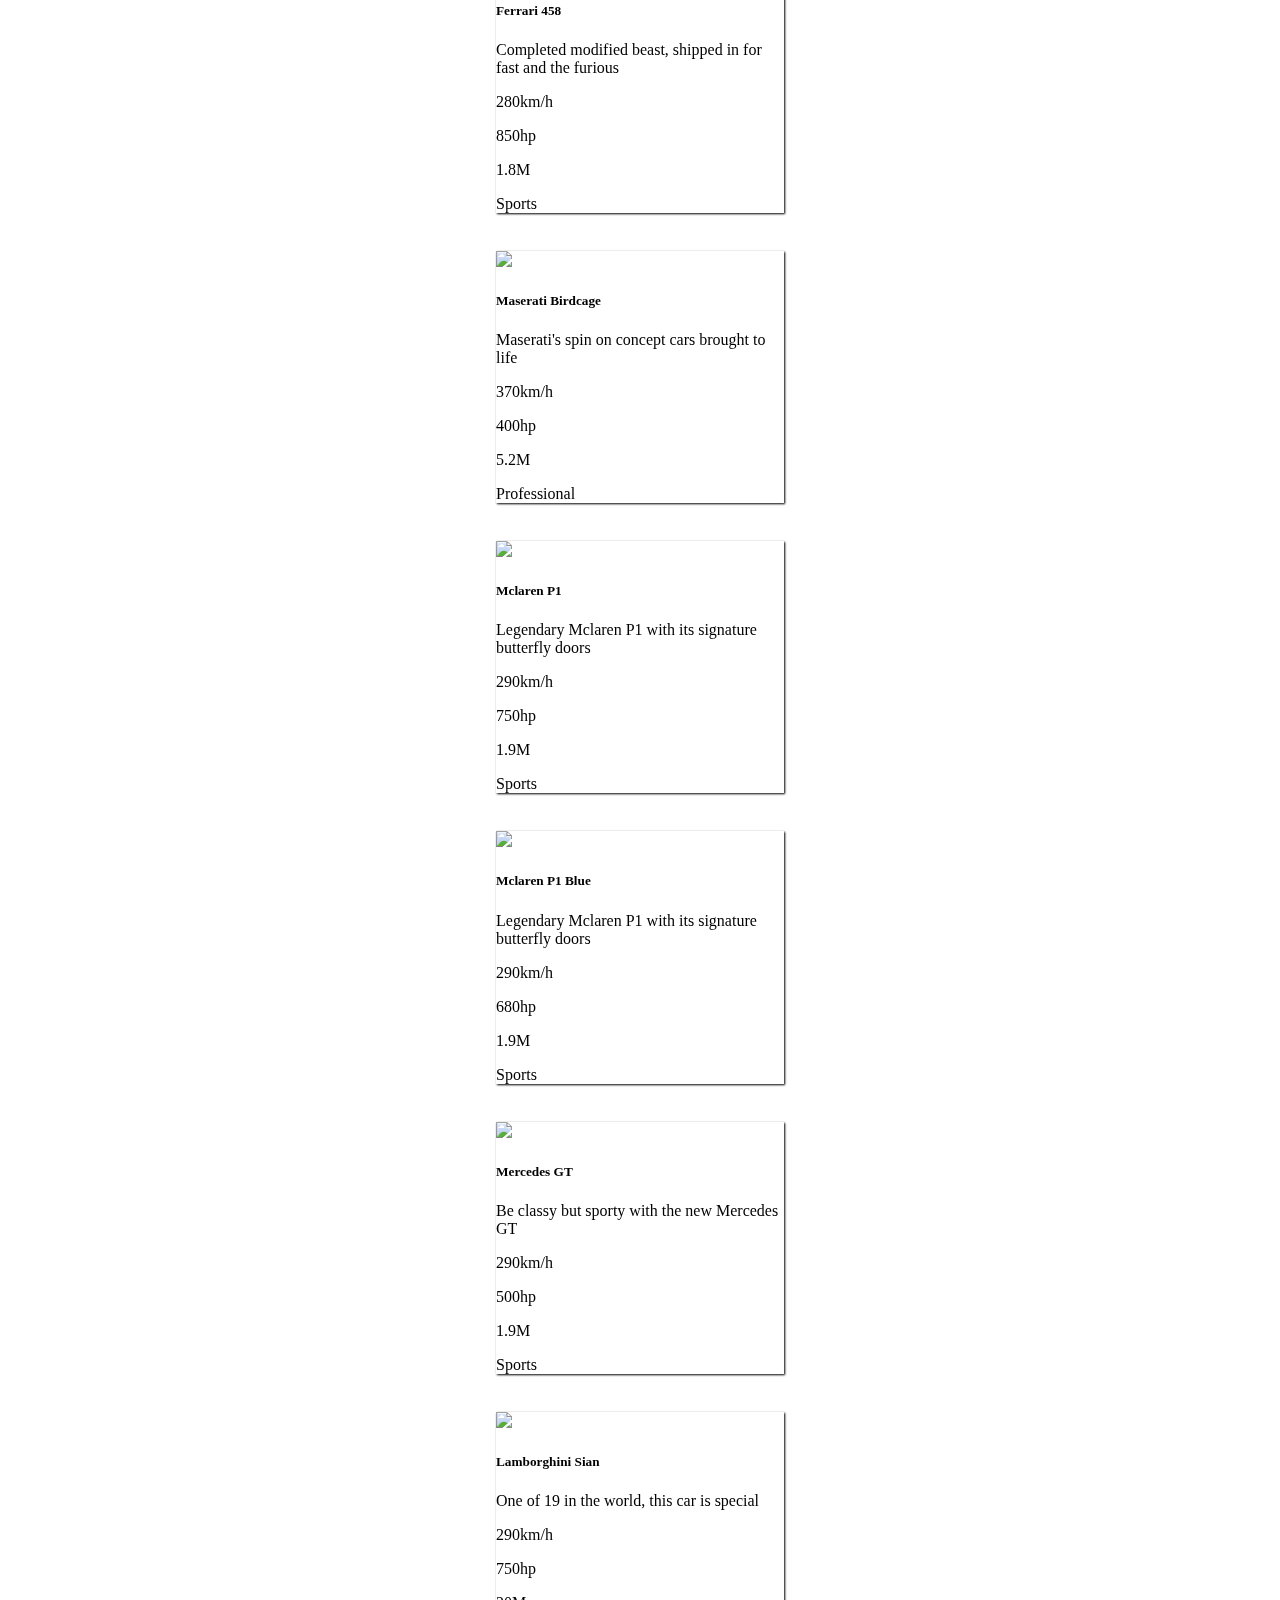
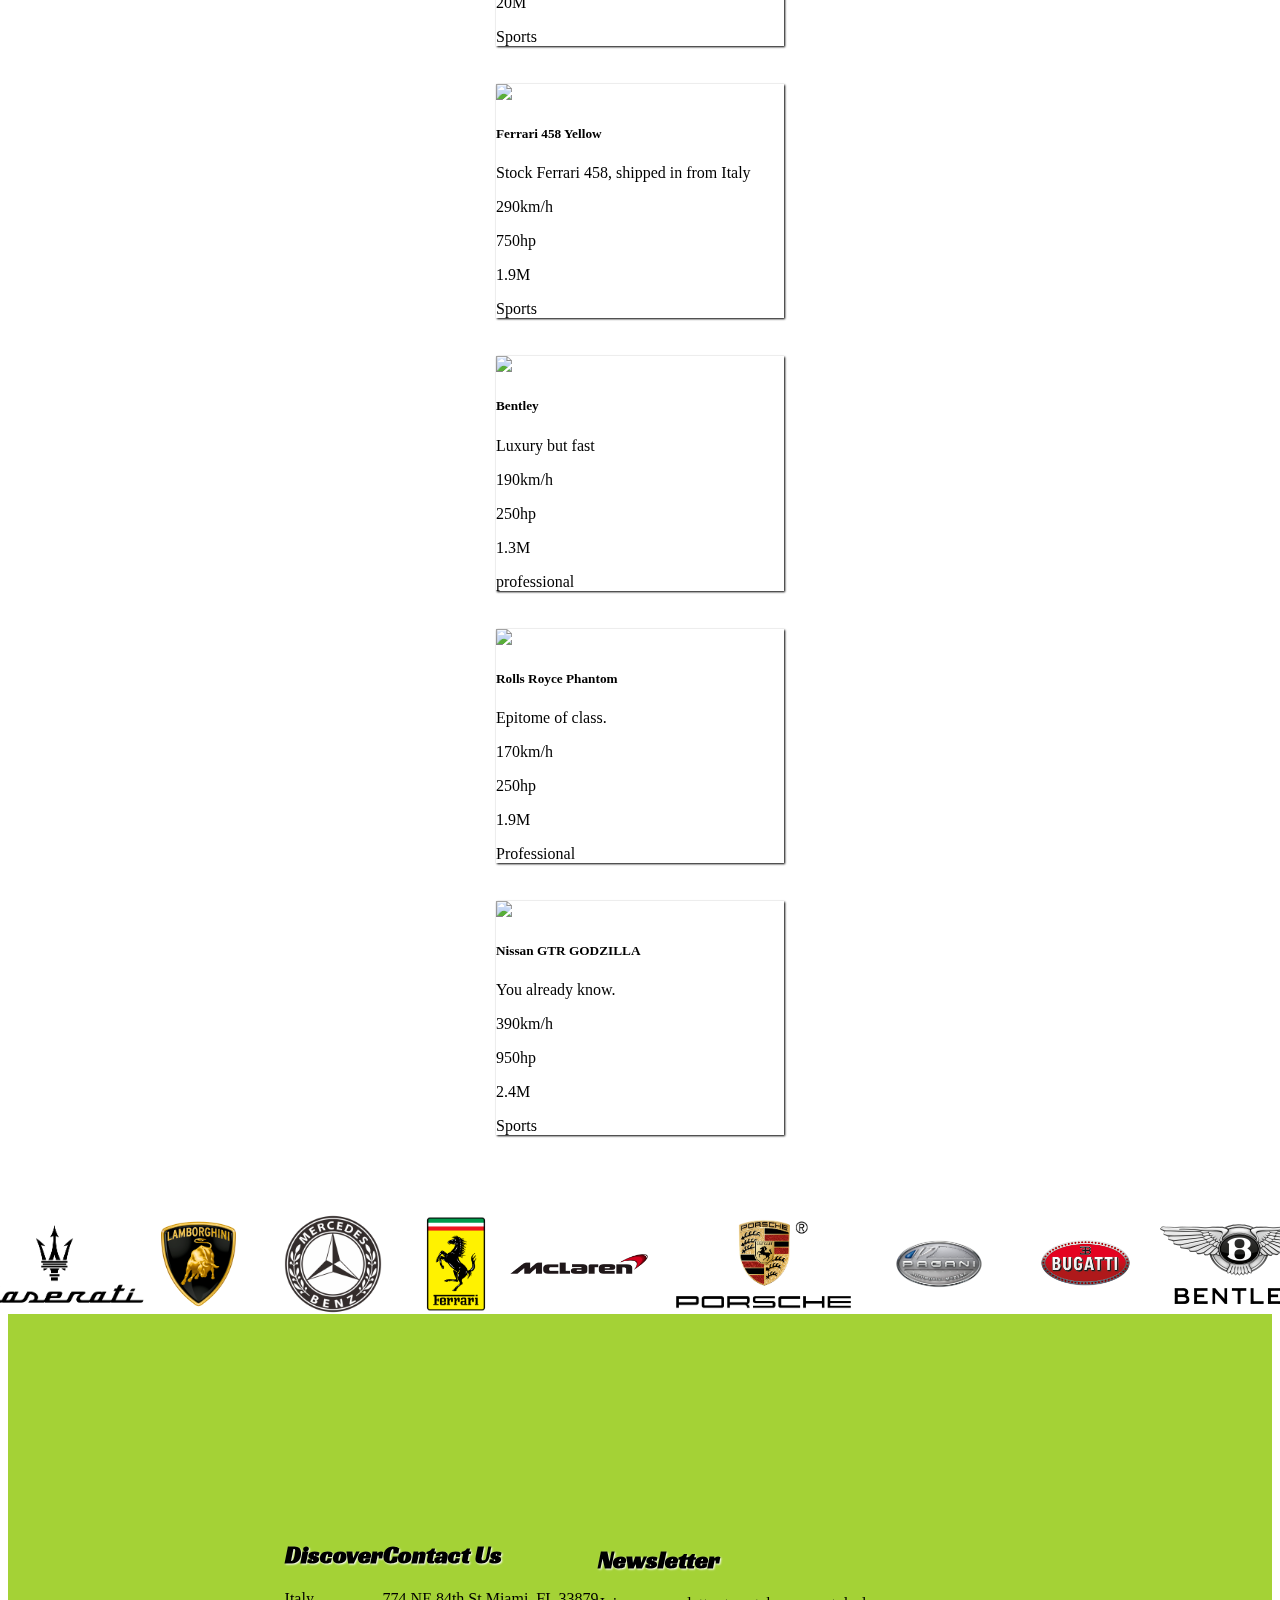
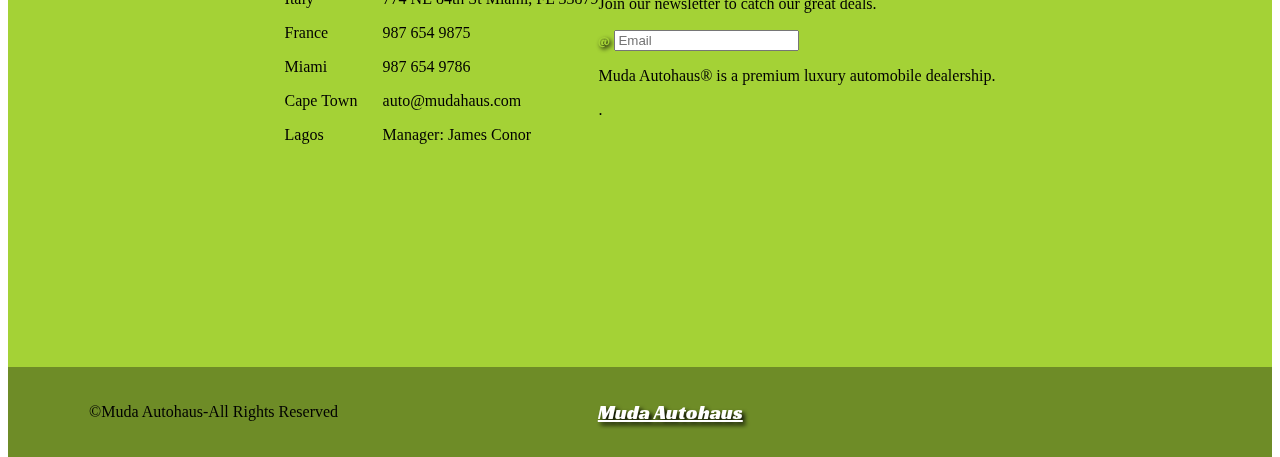
==== commit 16c05865: "9.1" ====
--- a/index.html
+++ b/index.html
@@ -130,6 +130,10 @@
 				<option value="Bentley">Bentley</option>
 				<option value="Rolls Royce">Rolls Royce</option>
 			</select>
+			<form action="post" onsubmit="event.preventDefault()">
+				<input type="text" name="" id="search" placeholder="Search" />
+				<button onclick="searchCars()">Go</button>
+			</form>
 		</div>
 
 		<section id="cars">
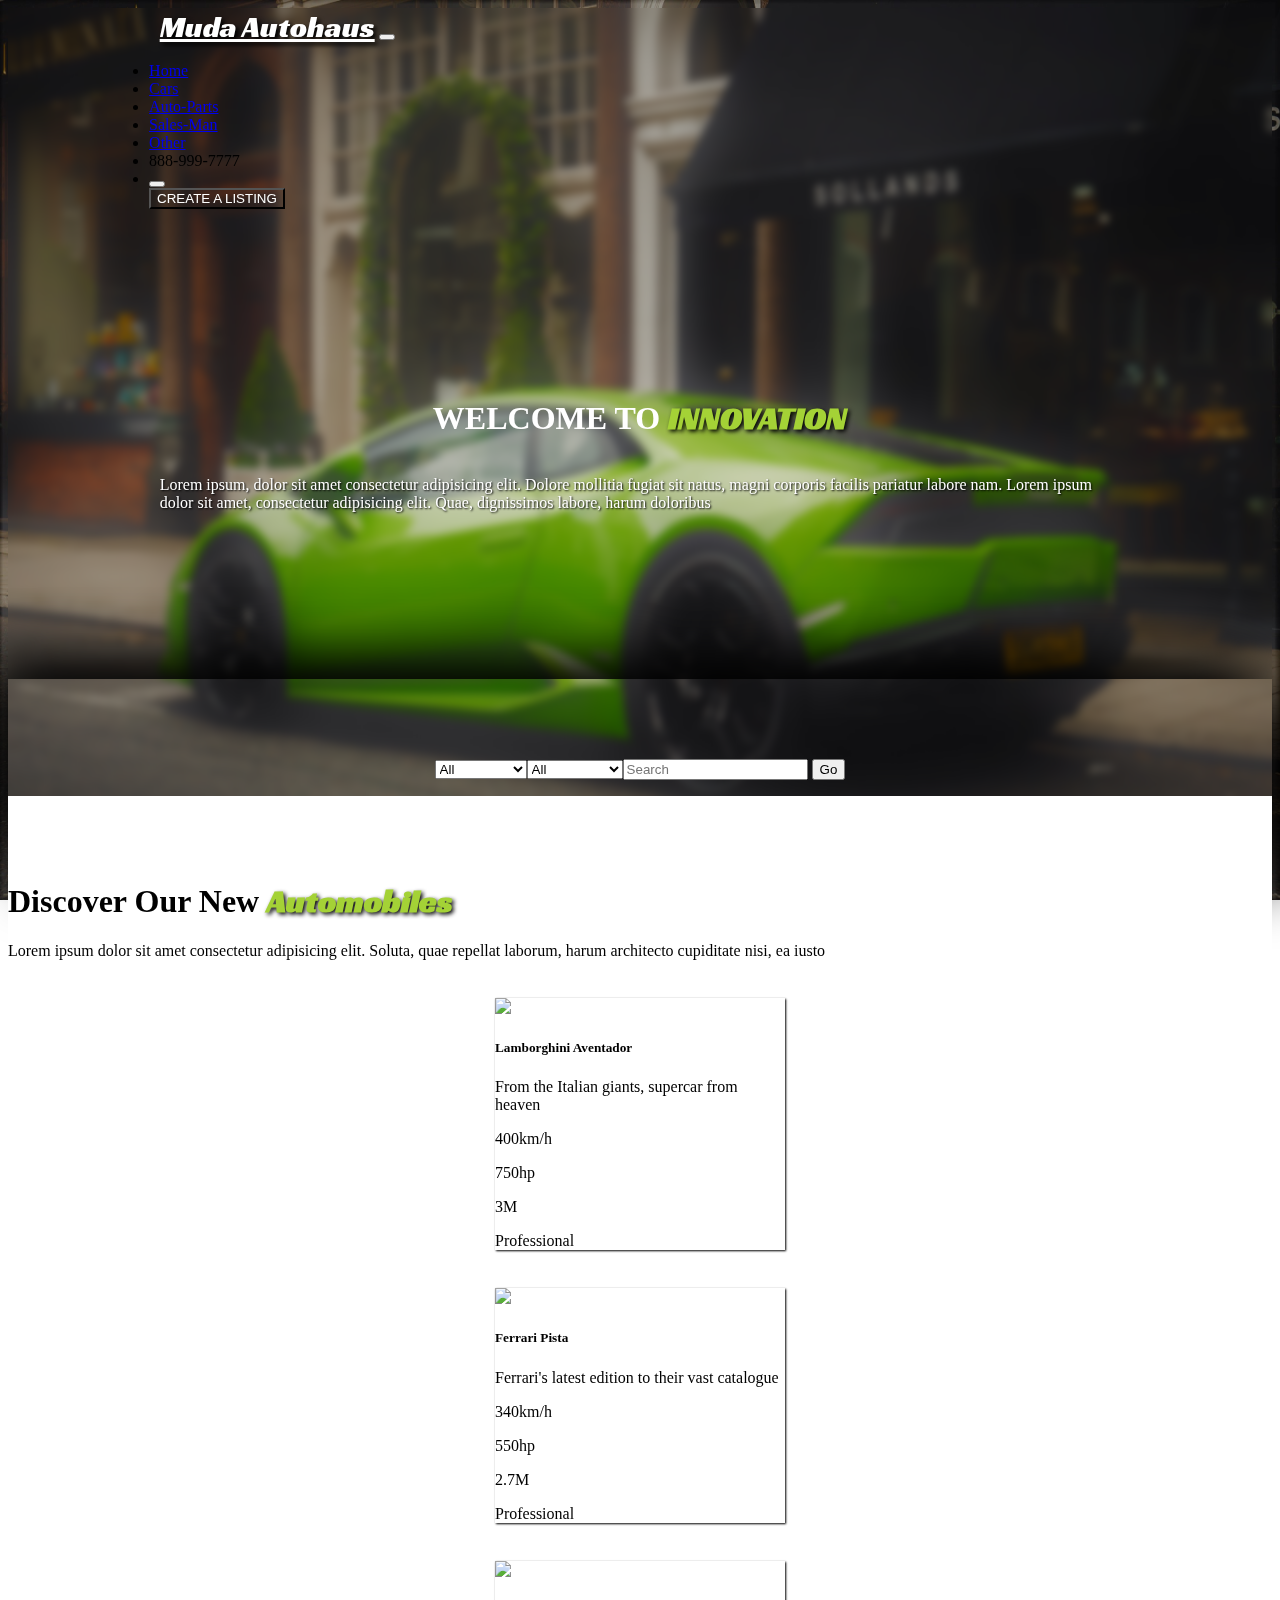
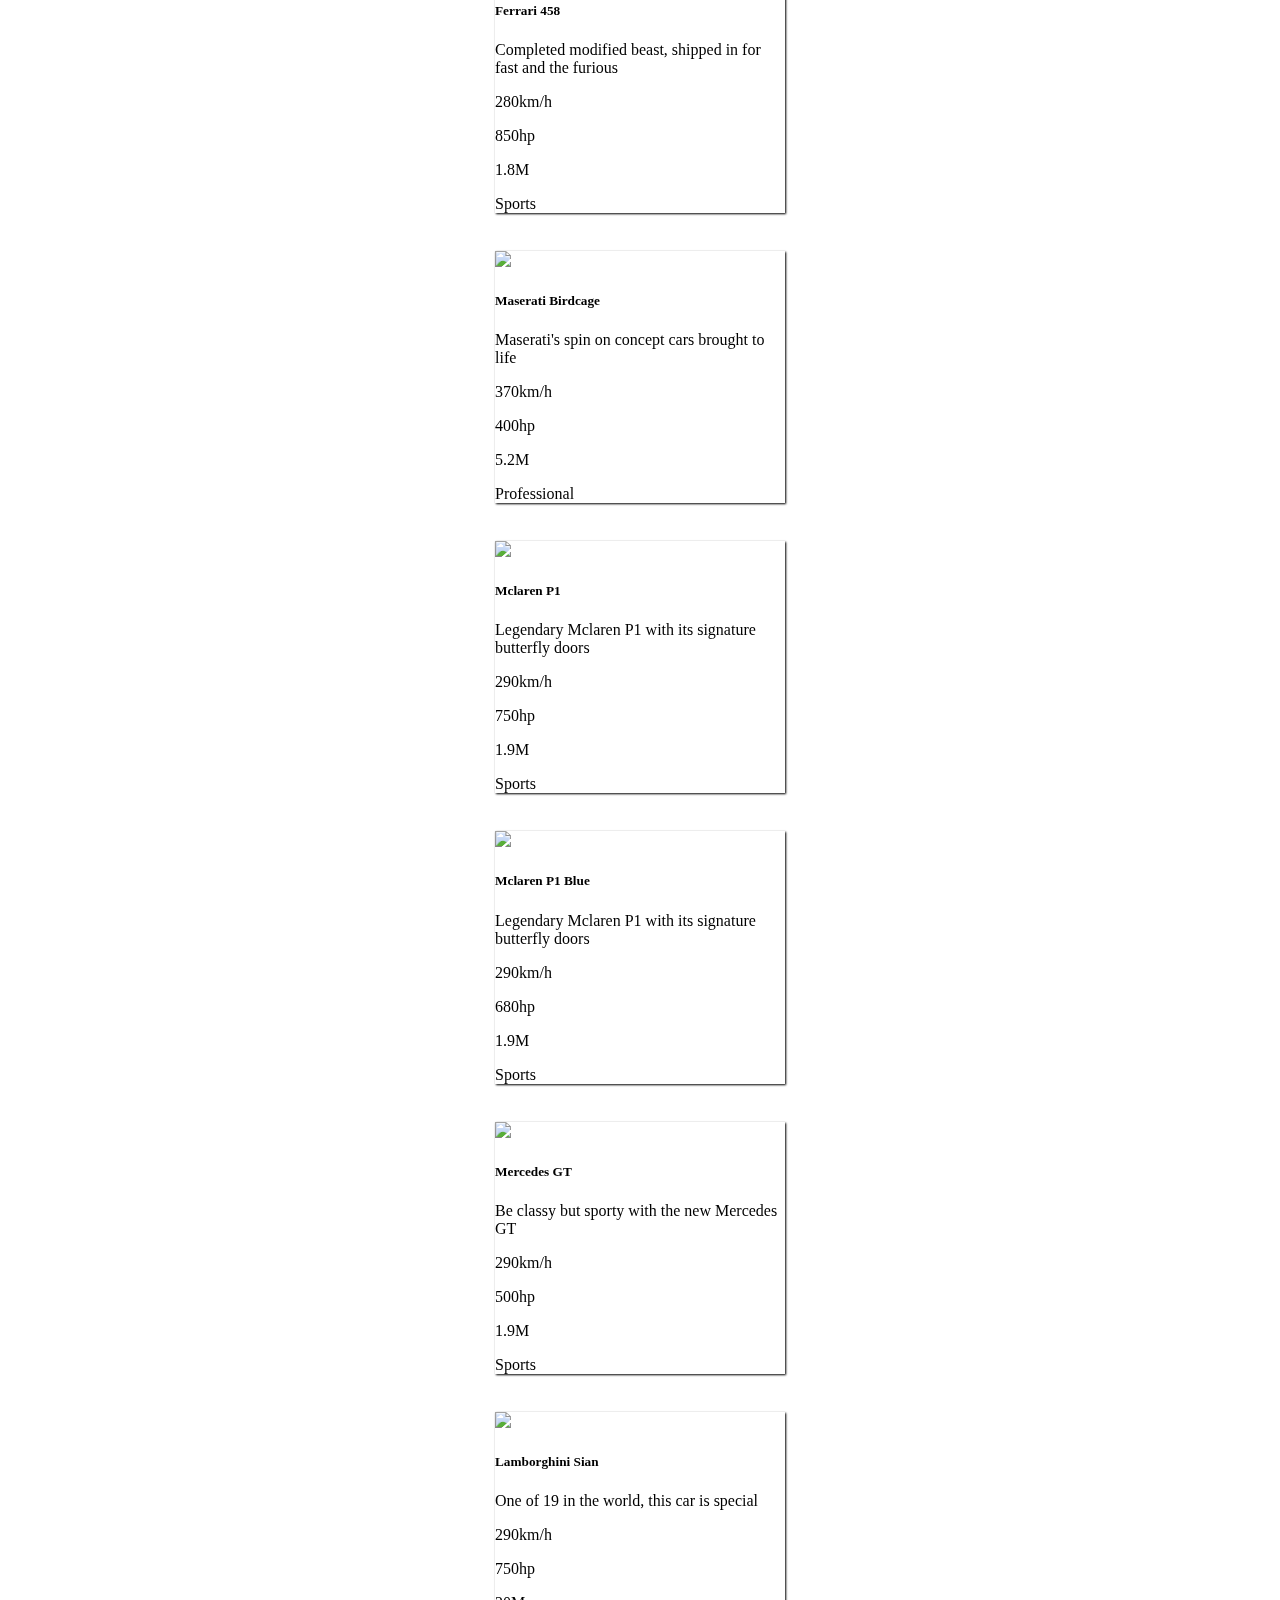
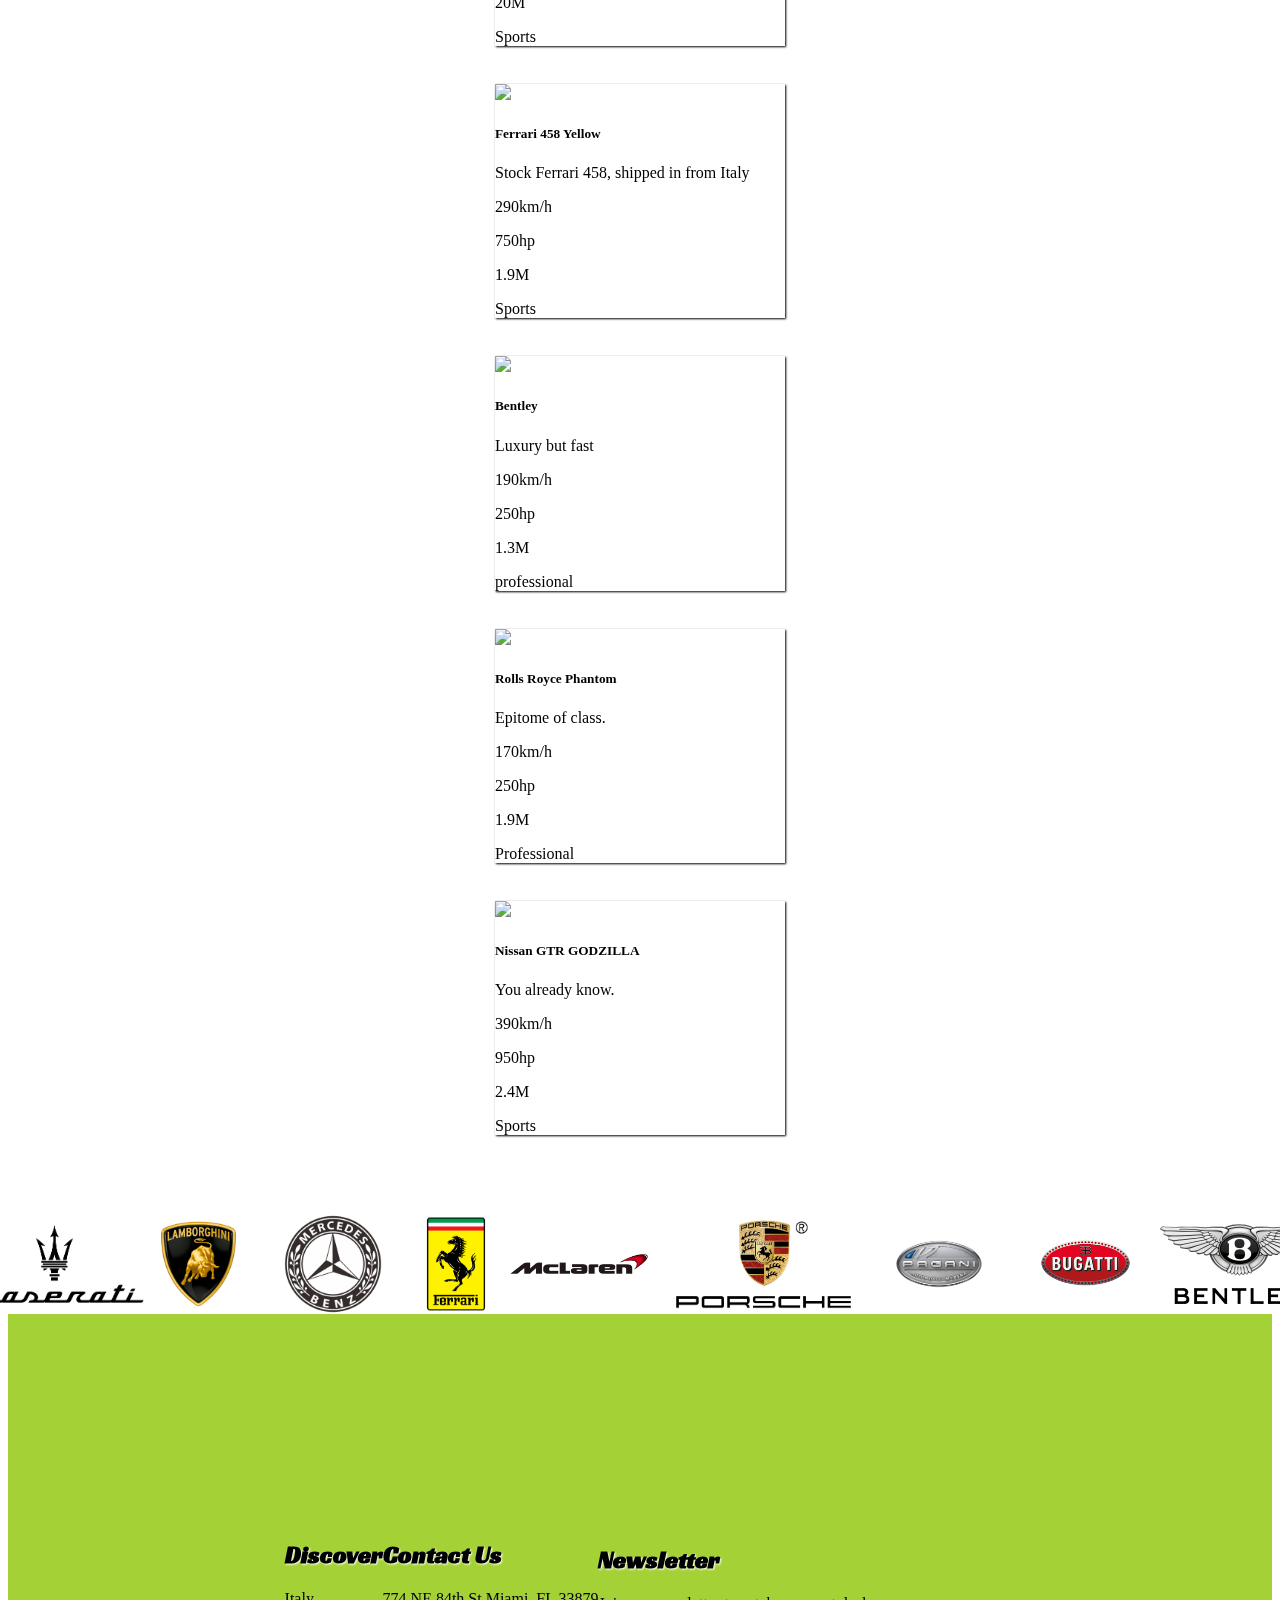
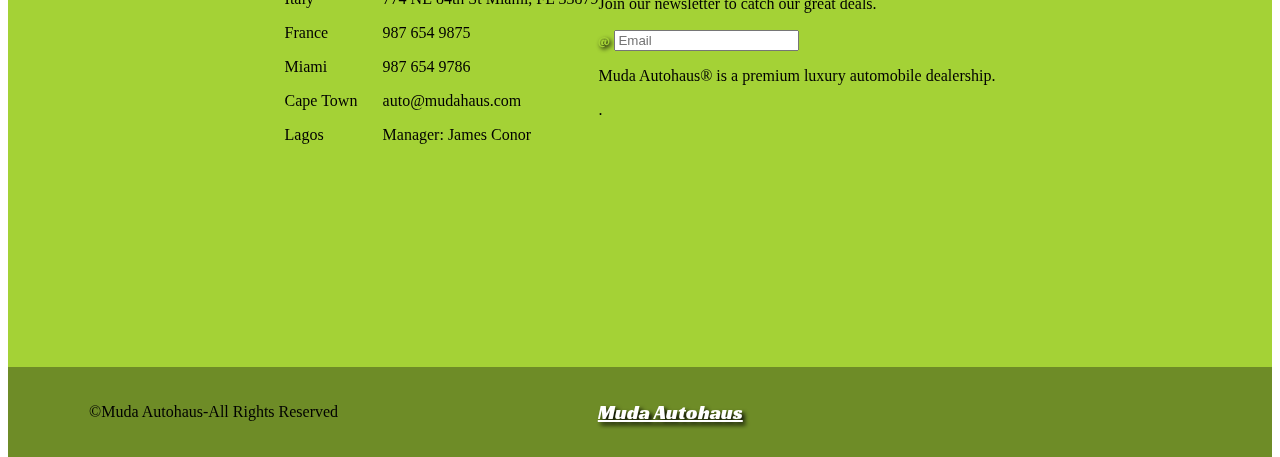
==== commit ffbccdb0: "version 10" ====
--- a/index.html
+++ b/index.html
@@ -4,7 +4,7 @@
 		<meta charset="UTF-8" />
 		<meta http-equiv="X-UA-Compatible" content="IE=edge" />
 		<meta name="viewport" content="width=device-width, initial-scale=1.0" />
-		<title>autohaus</title>
+		<title>Autohaus</title>
 		<link rel="stylesheet" href="/style.css" />
 		<link rel="preconnect" href="https://fonts.googleapis.com" />
 		<link rel="preconnect" href="https://fonts.gstatic.com" crossorigin />
@@ -79,6 +79,7 @@
 						</li>
 						<li id="nav-link" class="nav-item px-3">
 							<button
+								id="profile"
 								class="btn btn-secondary bg-transparent"
 								data-bs-toggle="tooltip"
 								data-bs-placement="top"
--- a/style.css
+++ b/style.css
@@ -199,8 +199,6 @@
 #missing {
 	padding-bottom: 5%;
 }
-select {
-}
 option {
 	font-family: "Racing Sans One", cursive;
 }
@@ -208,3 +206,30 @@
 	box-shadow: 20px 20px 60px #a4d236, -10px -10px 30px #000000;
 	transition: box-shadow 1s;
 }
+@media only screen and (max-width: 992px) {
+	#nav-head {
+		margin-left: 32%;
+		font-size: 30px;
+		font-family: "Racing Sans One", cursive;
+		color: white;
+		text-shadow: 3px 3px 4px black;
+	}
+	#sort {
+		box-shadow: 20px 20px 60px #000000, -20px -20px 60px #000000;
+		height: 20vh;
+		display: flex;
+		flex-direction: column;
+		flex-wrap: nowrap;
+		justify-content: center;
+		align-items: center;
+		margin-bottom: -5%;
+		margin-left: auto;
+		margin-right: auto;
+	}
+	select {
+		margin-top: 10%;
+	}
+	#profile {
+		display: none;
+	}
+}
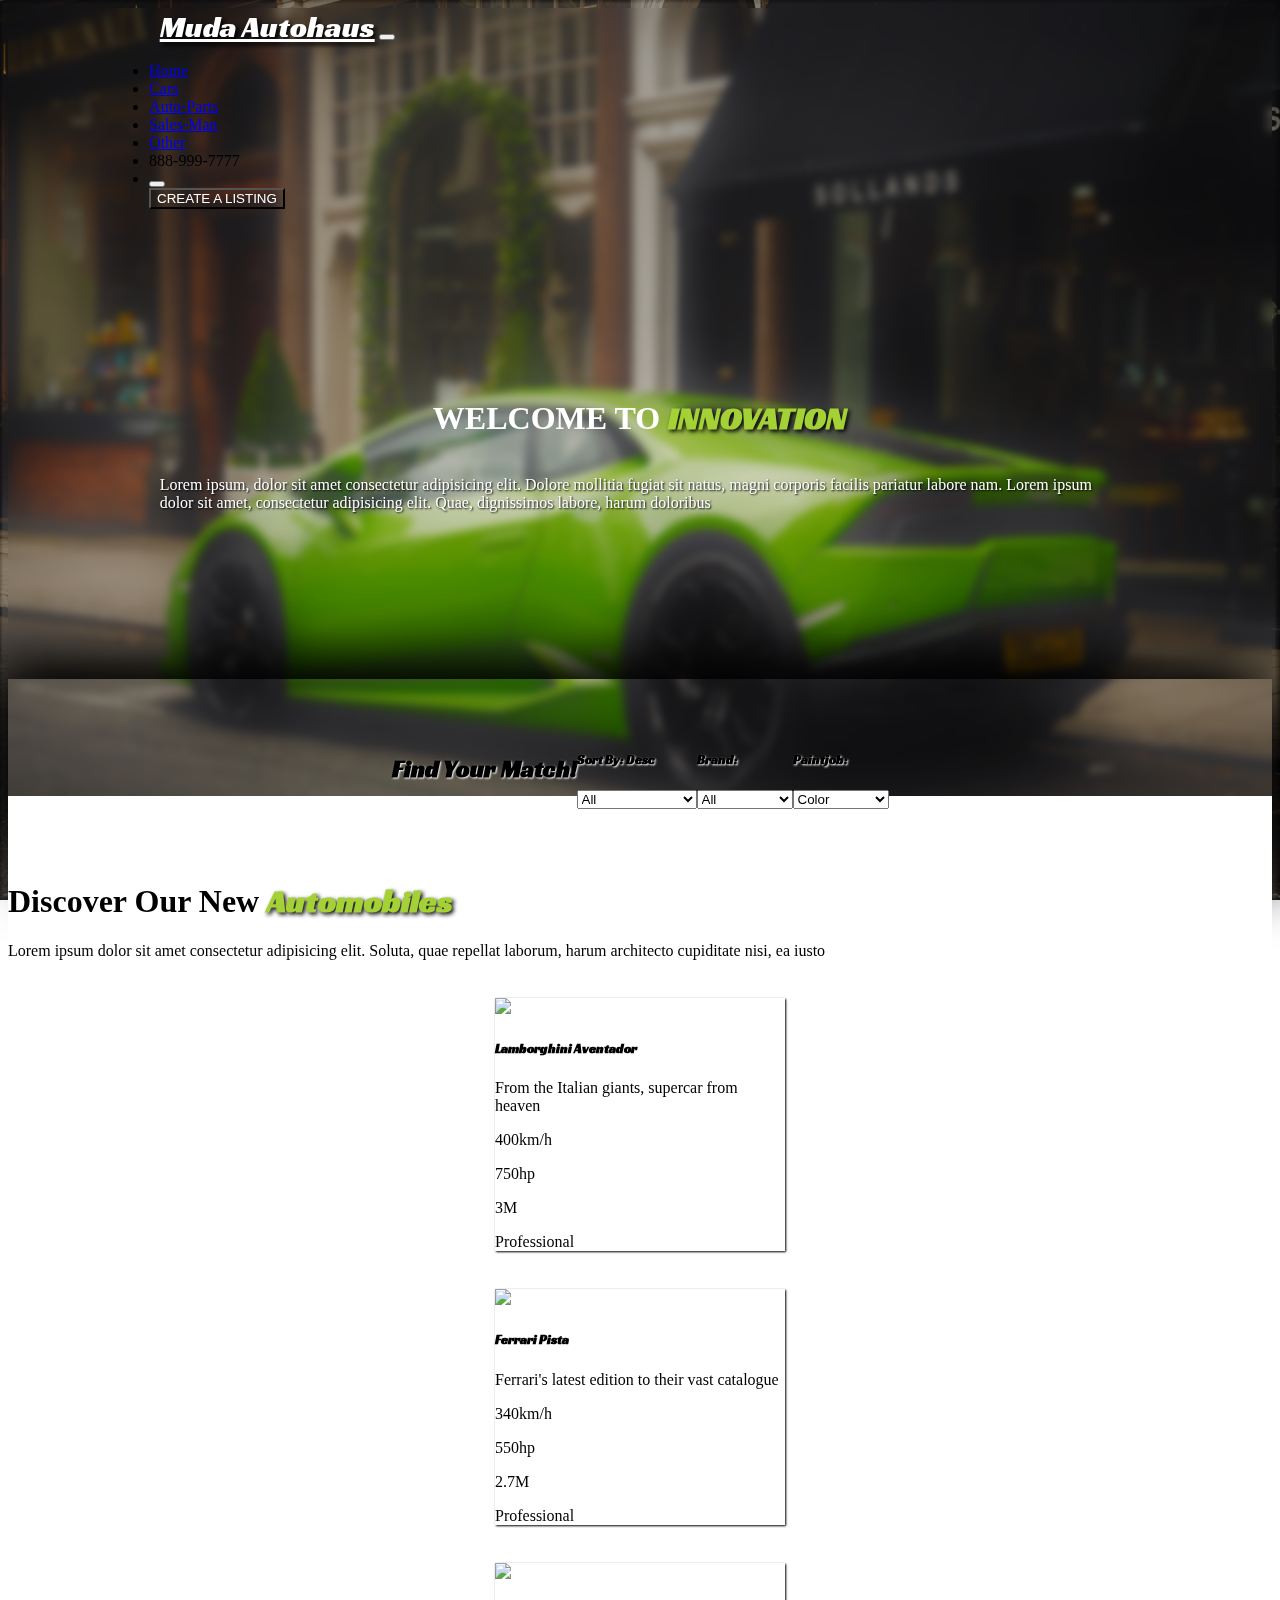
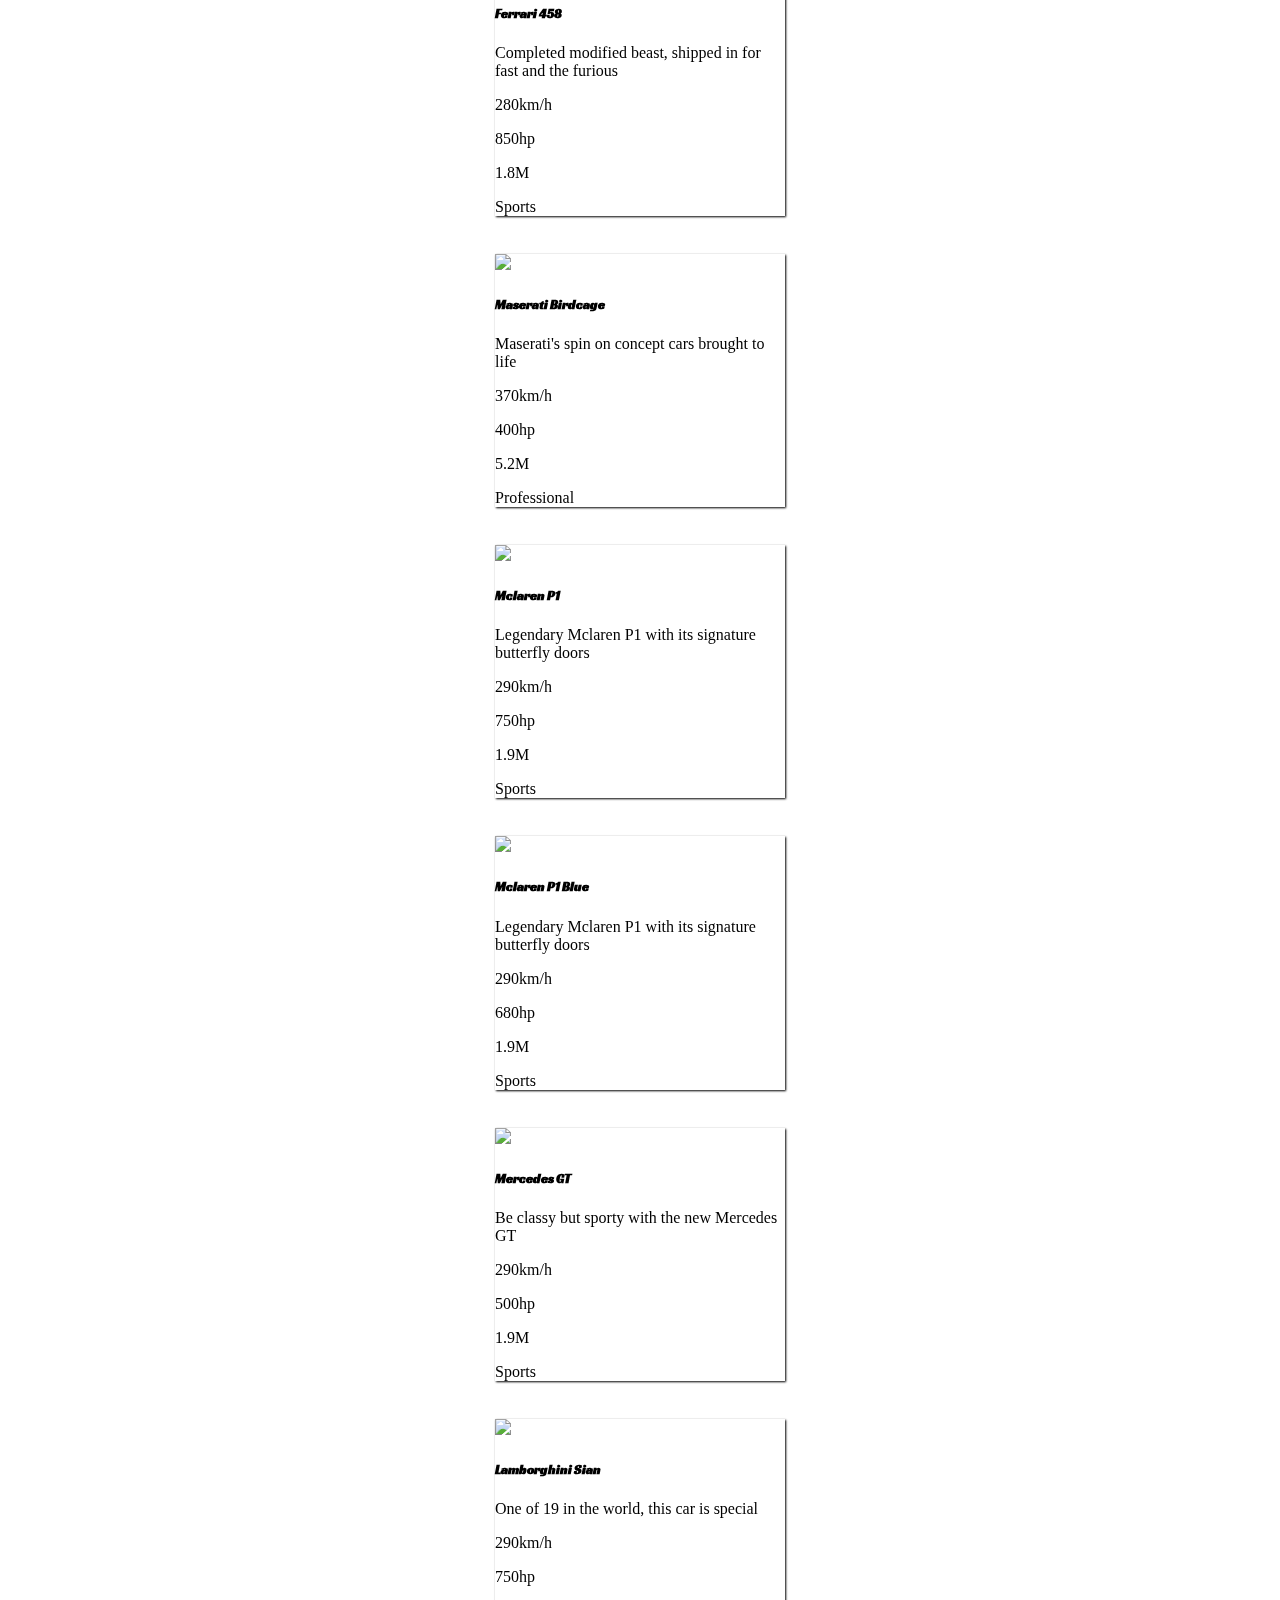
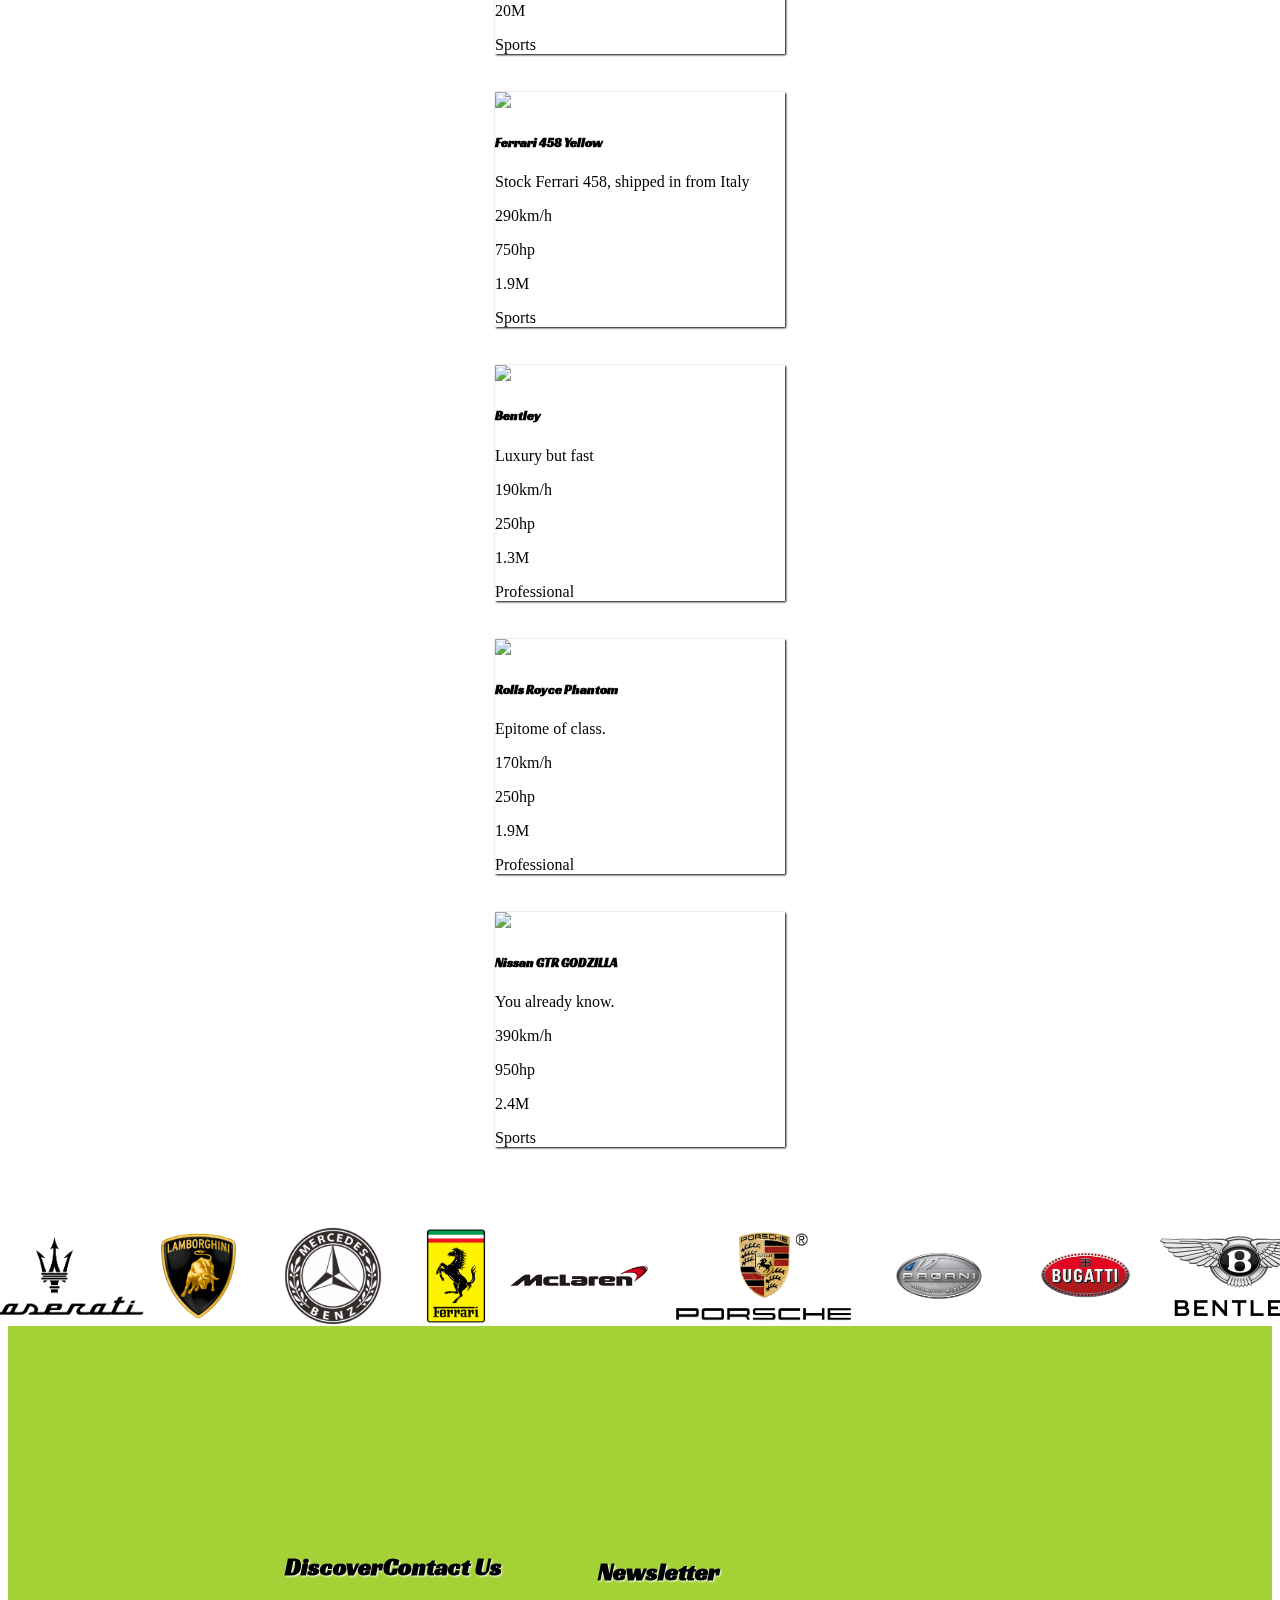
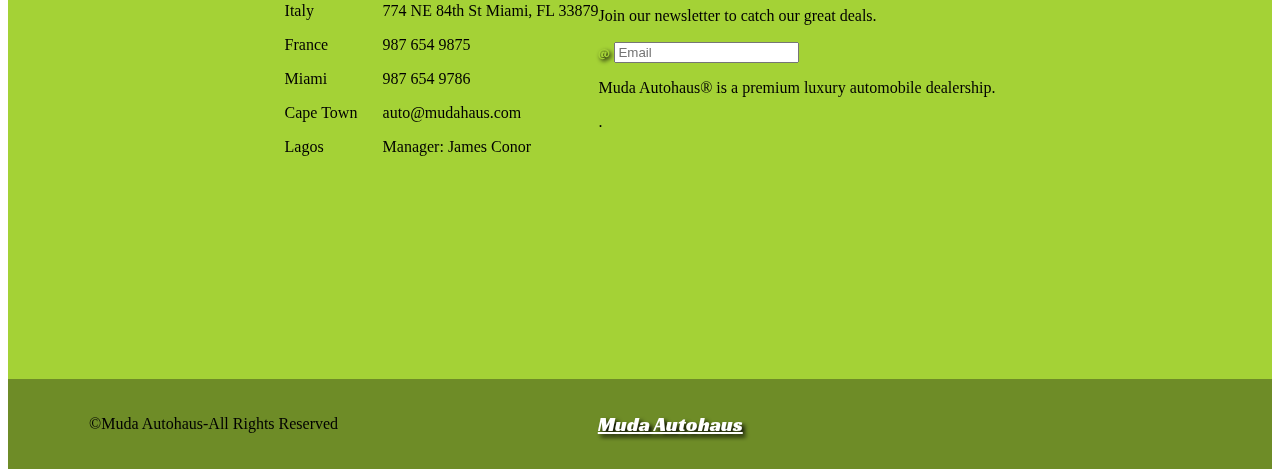
==== commit 858a55dc: "version 12" ====
--- a/index.html
+++ b/index.html
@@ -103,7 +103,7 @@
 		<!-- navbar -->
 		<section id="landing">
 			<h1 class="text-center">WELCOME TO <span>INNOVATION</span></h1>
-			<p id="P1" class="text-center fs-5">
+			<p id="P1" class="text-center f s-5">
 				Lorem ipsum, dolor sit amet consectetur adipisicing elit. Dolore
 				mollitia fugiat sit natus, magni corporis facilis pariatur labore nam.
 				Lorem ipsum dolor sit amet, consectetur adipisicing elit. Quae,
@@ -112,29 +112,39 @@
 		</section>
 		<!-- landing -->
 		<!--sort  -->
-		<div id="sort" class="card w-75 px-5">
-			<select name="sort" id="sortcars" onchange="sort()">
-				<option value="All">All</option>
-				<option value="horsepower">horsepower</option>
-				<option value="top speed">top speed</option>
-				<option value="price">price</option>
-				<option value="color">color</option>
-			</select>
-			<select name="sort" id="filcars" onchange="filter()">
-				<option value="All">All</option>
-				<option value="Ferrari">Ferrari</option>
-				<option value="Lamborghini">Lamborghini</option>
-				<option value="Maserati">Maserati</option>
-				<option value="Mercedes">Mercedes</option>
-				<option value="Mclaren">Mclaren</option>
-				<option value="Nissan">Nissan</option>
-				<option value="Bentley">Bentley</option>
-				<option value="Rolls Royce">Rolls Royce</option>
-			</select>
-			<form action="post" onsubmit="event.preventDefault()">
-				<input type="text" name="" id="search" placeholder="Search" />
-				<button onclick="searchCars()">Go</button>
-			</form>
+		<div id="sort" class="card text-center w-75 px-5">
+			<h2 class="text text-center">Find Your Match!</h2>
+			<div class="card-body">
+				<h5 class="card-title">Sort By: Desc</h5>
+				<select name="sort" id="sortcars" onchange="sort()">
+					<option value="All">All</option>
+					<option value="horsepower">HORSEPOWER</option>
+					<option value="top speed">TOP SPEED</option>
+					<option value="price">PRICE</option>
+				</select>
+			</div>
+			<div class="card-body">
+				<h5 class="card-title">Brand:</h5>
+				<select name="sort" id="filcars" onchange="filter()">
+					<option value="All">All</option>
+					<option value="Ferrari">Ferrari</option>
+					<option value="Lamborghini">Lamborghini</option>
+					<option value="Maserati">Maserati</option>
+					<option value="Mercedes">Mercedes</option>
+					<option value="Mclaren">Mclaren</option>
+					<option value="Nissan">Nissan</option>
+					<option value="Bentley">Bentley</option>
+					<option value="Rolls Royce">Rolls Royce</option>
+				</select>
+			</div>
+			<div class="card-body">
+				<h5 class="card-title">Paintjob:</h5>
+				<select name="sort" id="filcars2" onchange="filter2()">
+					<option value="All">Color</option>
+					<option value="Sports">Sports</option>
+					<option value="Professional">Professional</option>
+				</select>
+			</div>
 		</div>
 
 		<section id="cars">
--- a/style.css
+++ b/style.css
@@ -132,12 +132,12 @@
 #sort {
 	box-shadow: 20px 20px 60px #000000, -20px -20px 60px #000000;
 	height: 20vh;
-	display: flex;
-	flex-direction: row;
-	flex-wrap: nowrap;
-	justify-content: center;
-	align-items: center;
 	margin-bottom: -5%;
+	display: flex;
+	flex-direction: row;
+	justify-content: center;
+	align-items: center;
+
 	margin-left: auto;
 	margin-right: auto;
 }
@@ -193,6 +193,10 @@
 	background: #6e8c27;
 }
 h2 {
+	font-family: "Racing Sans One", cursive;
+	text-shadow: 1px 1px 2px rgb(255, 255, 255);
+}
+h5 {
 	font-family: "Racing Sans One", cursive;
 	text-shadow: 1px 1px 2px rgb(255, 255, 255);
 }
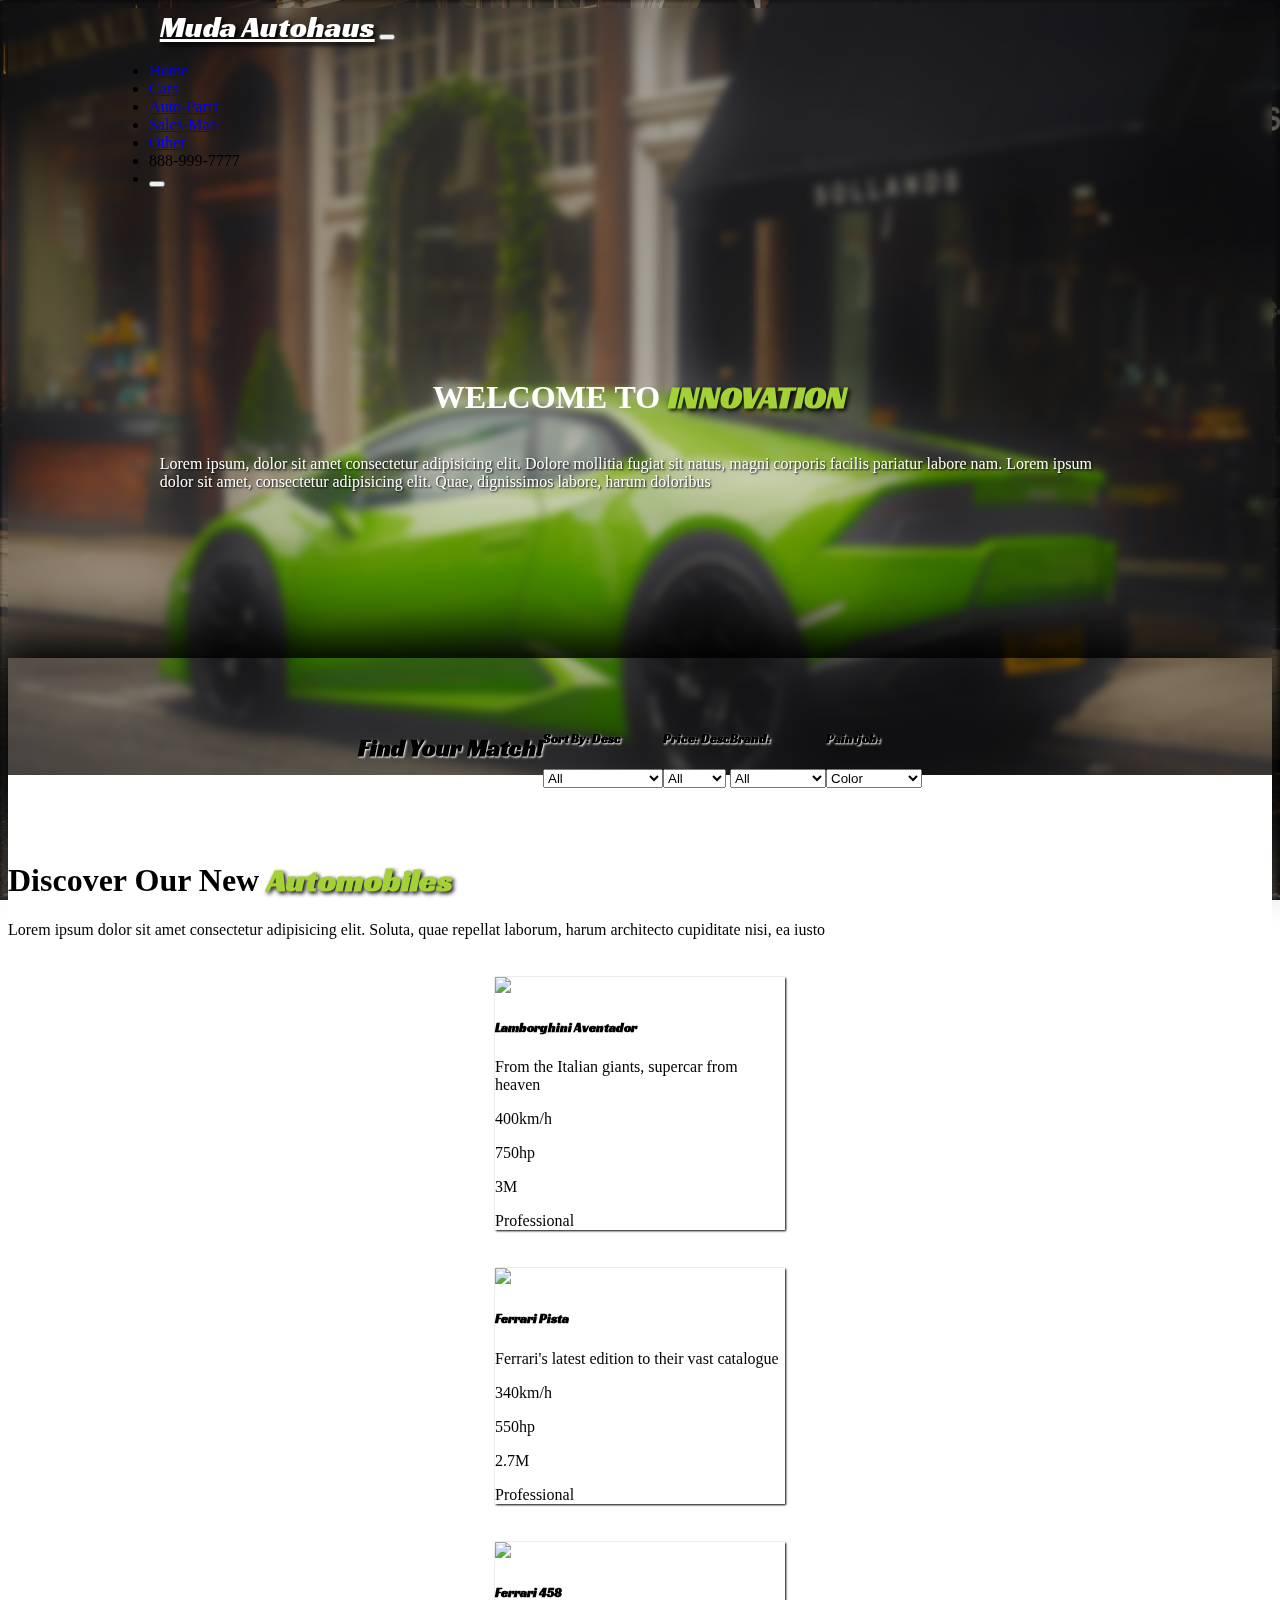
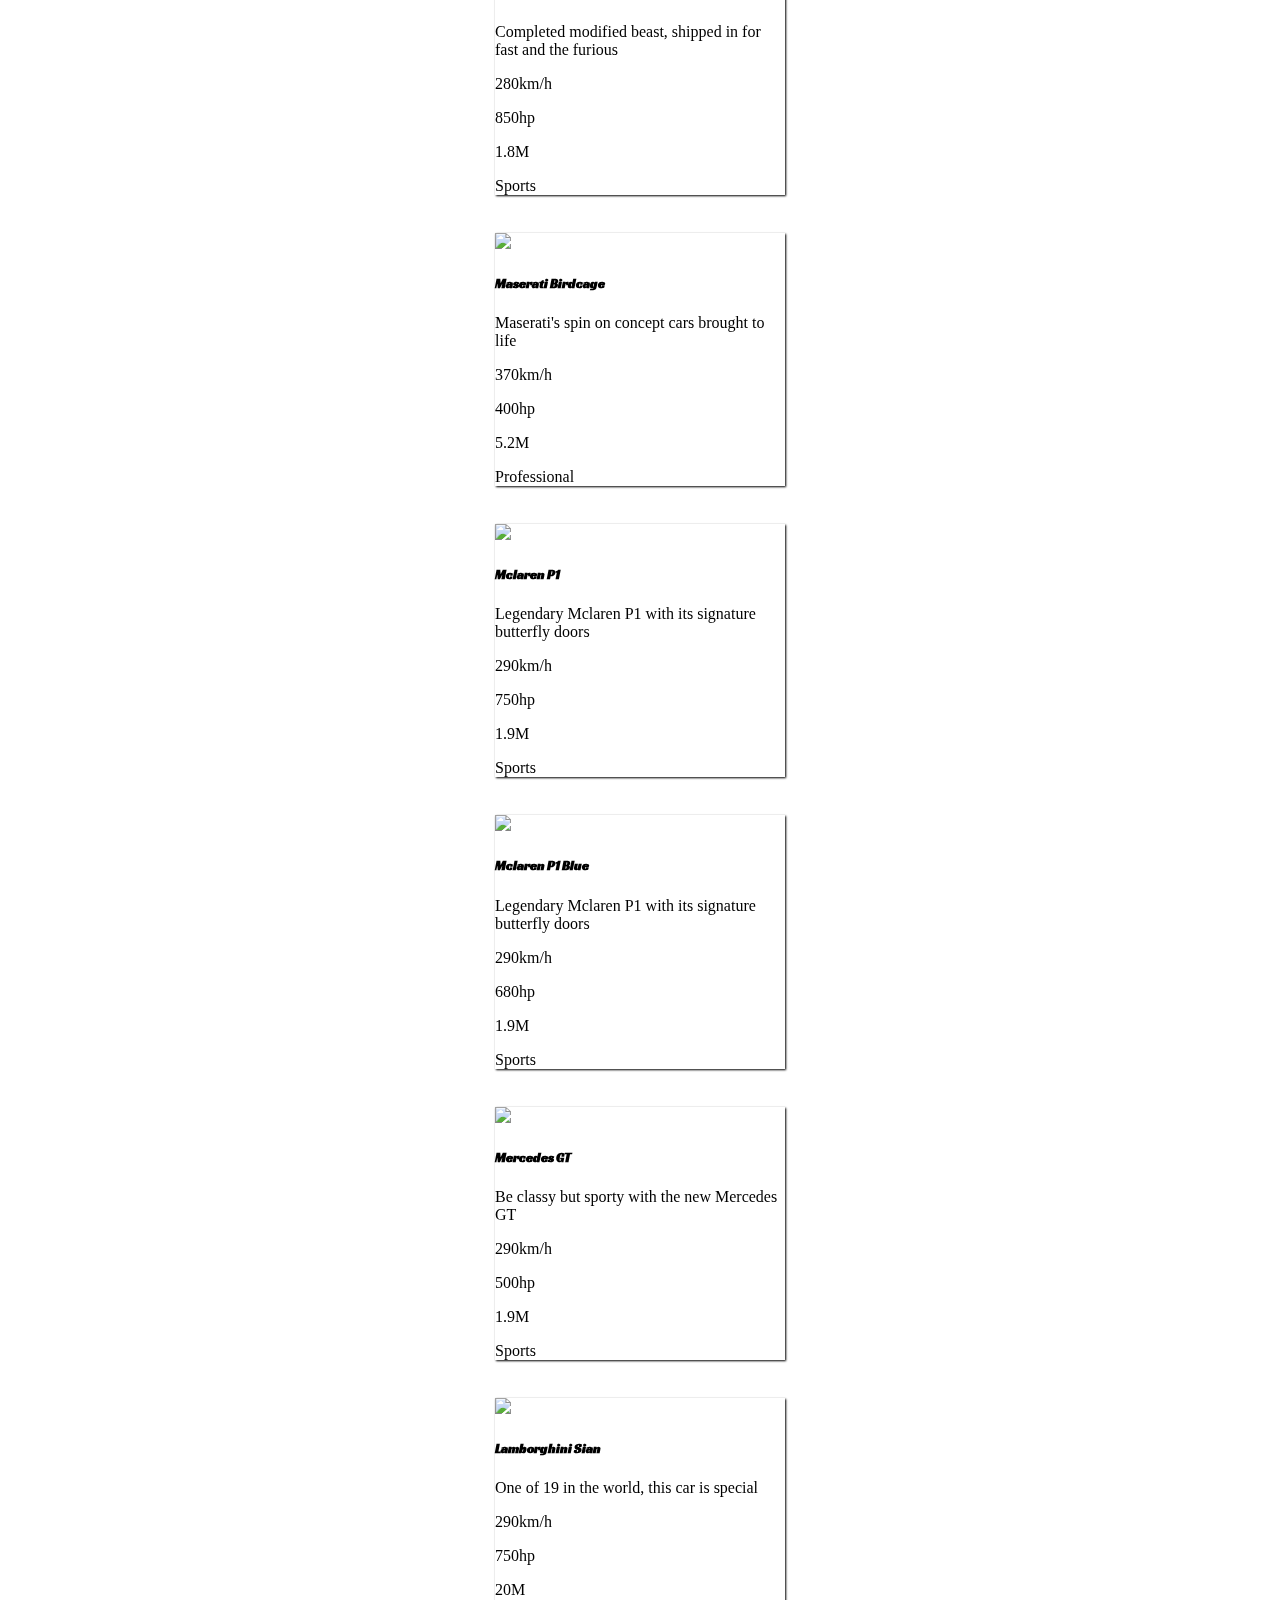
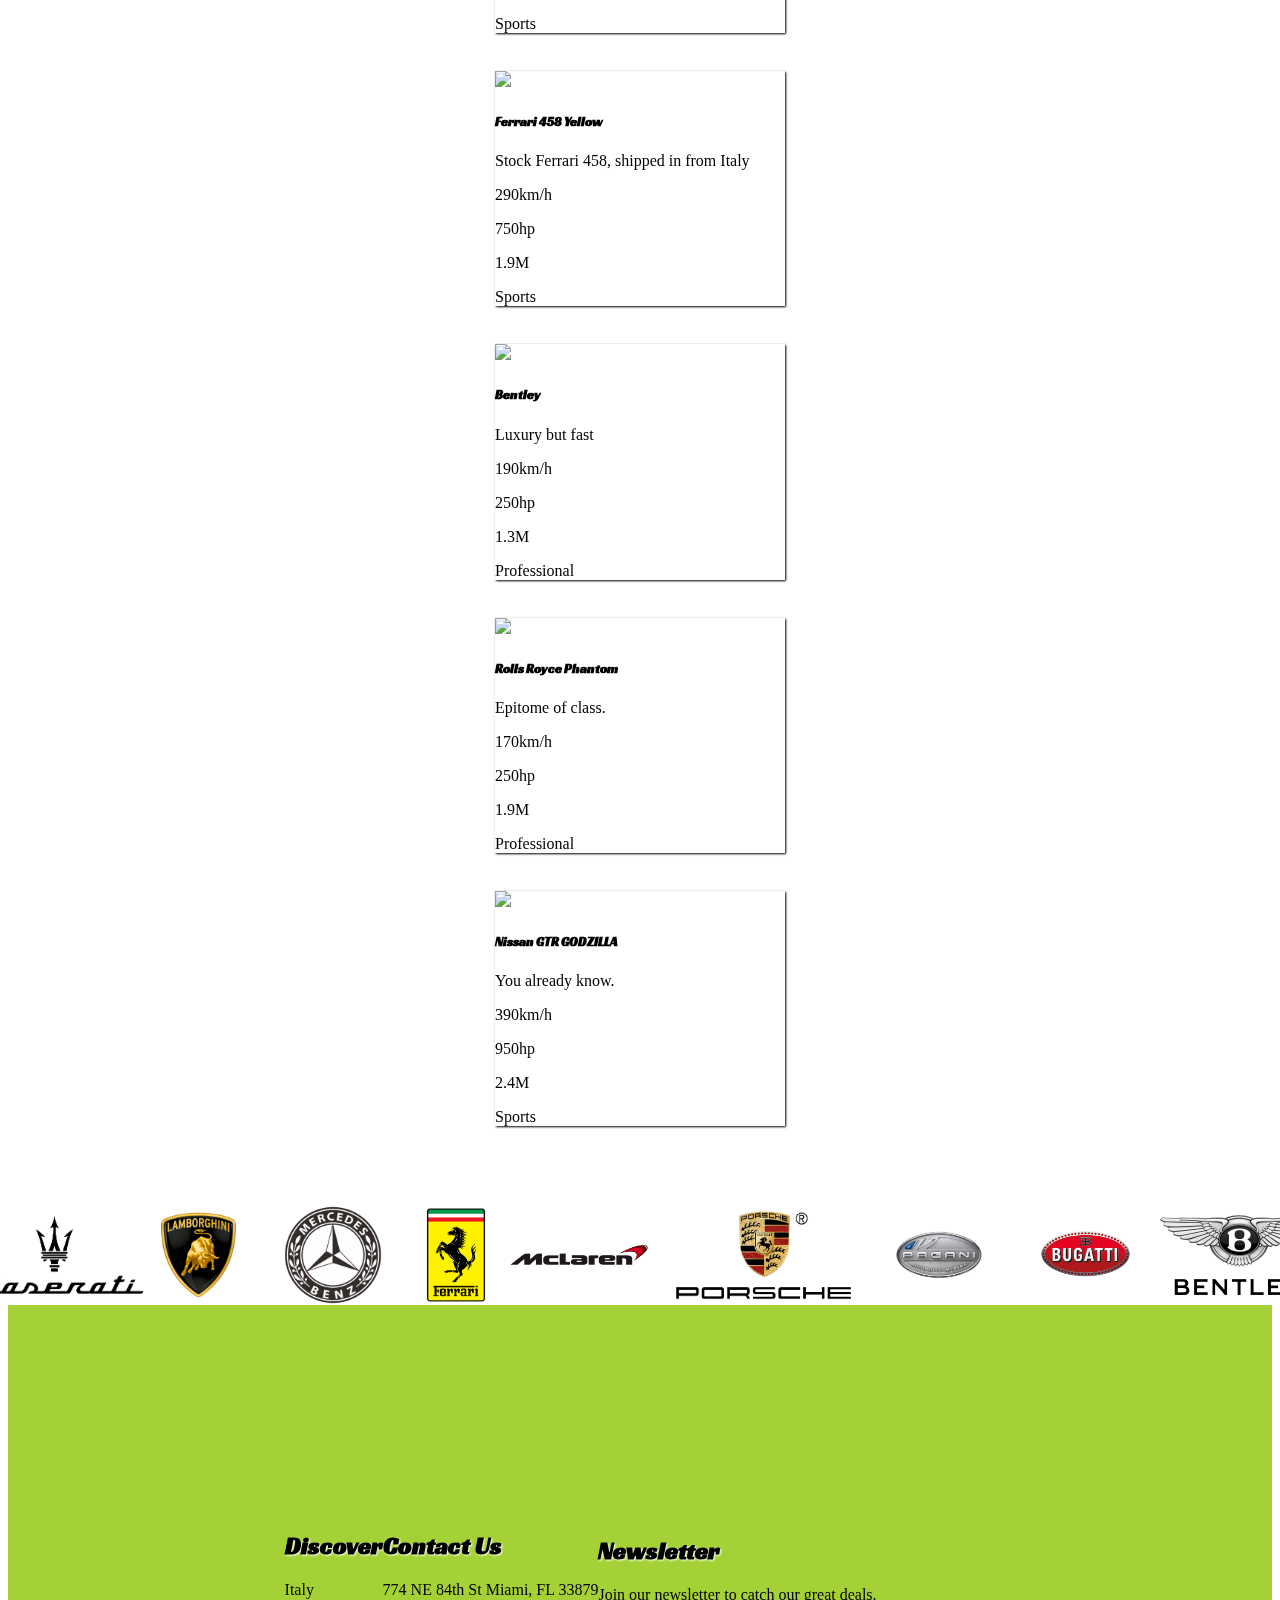
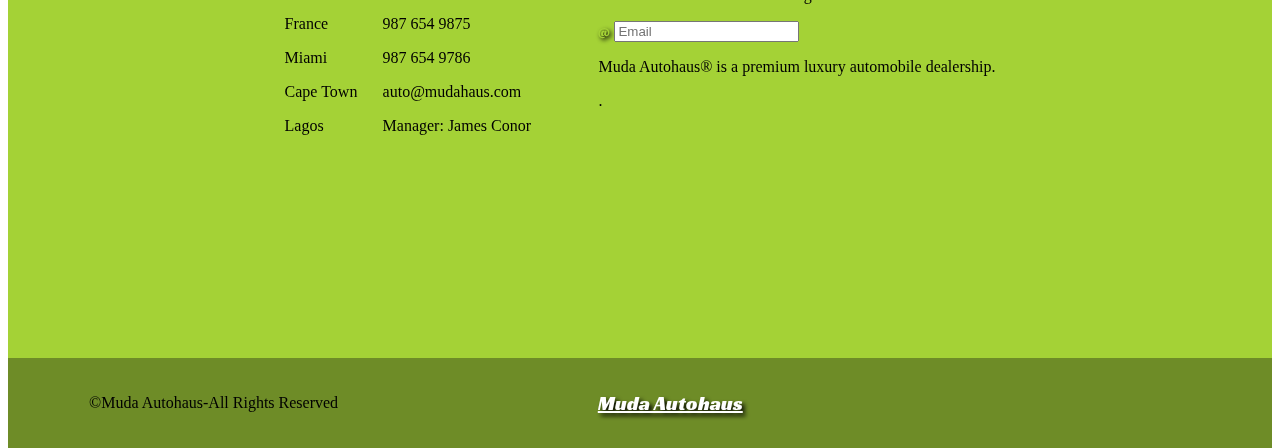
==== commit 940902cd: "version 13" ====
--- a/index.html
+++ b/index.html
@@ -84,18 +84,11 @@
 								data-bs-toggle="tooltip"
 								data-bs-placement="top"
 								data-bs-custom-class="custom-tooltip"
-								title="0 FAVOURITES"
+								title="Access Admin Page"
 							>
-								<i class="fa-solid fa-user"></i>
+								<a href="/admin.html"><i class="fa-solid fa-user"></i></a>
 							</button>
 						</li>
-						<button
-							id="btn"
-							class="button border border-light rounded"
-							type="button"
-						>
-							CREATE A LISTING
-						</button>
 					</ul>
 				</div>
 			</div>
@@ -120,6 +113,13 @@
 					<option value="All">All</option>
 					<option value="horsepower">HORSEPOWER</option>
 					<option value="top speed">TOP SPEED</option>
+					<option value="price">PRICE</option>
+				</select>
+			</div>
+			<div class="card-body">
+				<h5 class="card-title">Price: Desc</h5>
+				<select name="sort" id="filcars3" onchange="sort2()">
+					<option value="All">All</option>
 					<option value="price">PRICE</option>
 				</select>
 			</div>
--- a/style.css
+++ b/style.css
@@ -212,7 +212,7 @@
 }
 @media only screen and (max-width: 992px) {
 	#nav-head {
-		margin-left: 32%;
+	
 		font-size: 30px;
 		font-family: "Racing Sans One", cursive;
 		color: white;
@@ -229,11 +229,38 @@
 		margin-bottom: -5%;
 		margin-left: auto;
 		margin-right: auto;
+		height: auto;
 	}
 	select {
 		margin-top: 10%;
 	}
-	#profile {
-		display: none;
-	}
-}
+	
+	#logo {
+		display: none;
+	}
+	#footer1 {
+		display: none;
+	}
+	#nav-foot{
+	
+		position: relative;
+		left: 0%;
+		right: 0%;
+
+	}
+	#nav-foot2 {
+		display: none;
+	}
+	#nav-foot3 {
+		display: none;
+	}
+	#footer {
+		height: auto;
+	}
+	#footer1 {
+		height: auto;
+	}
+	#footer2 {
+		height: auto;
+	}
+}
